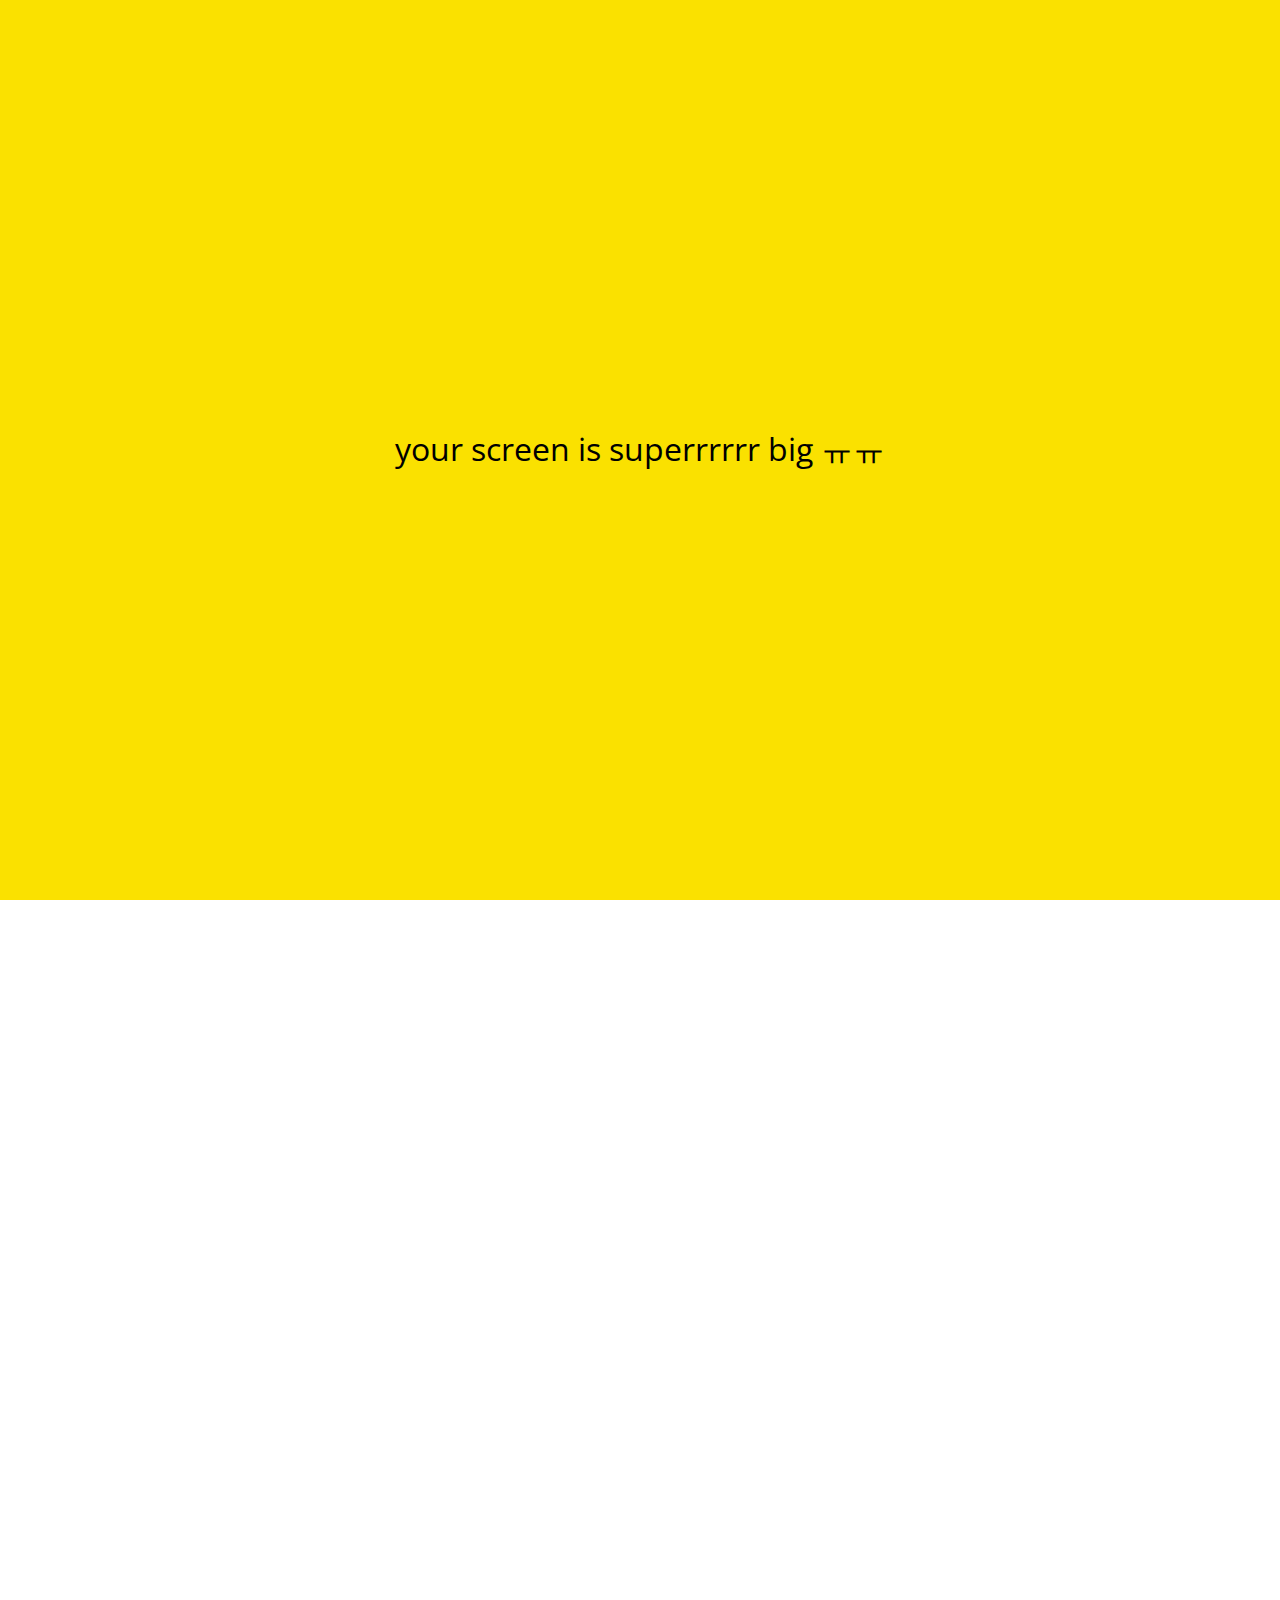
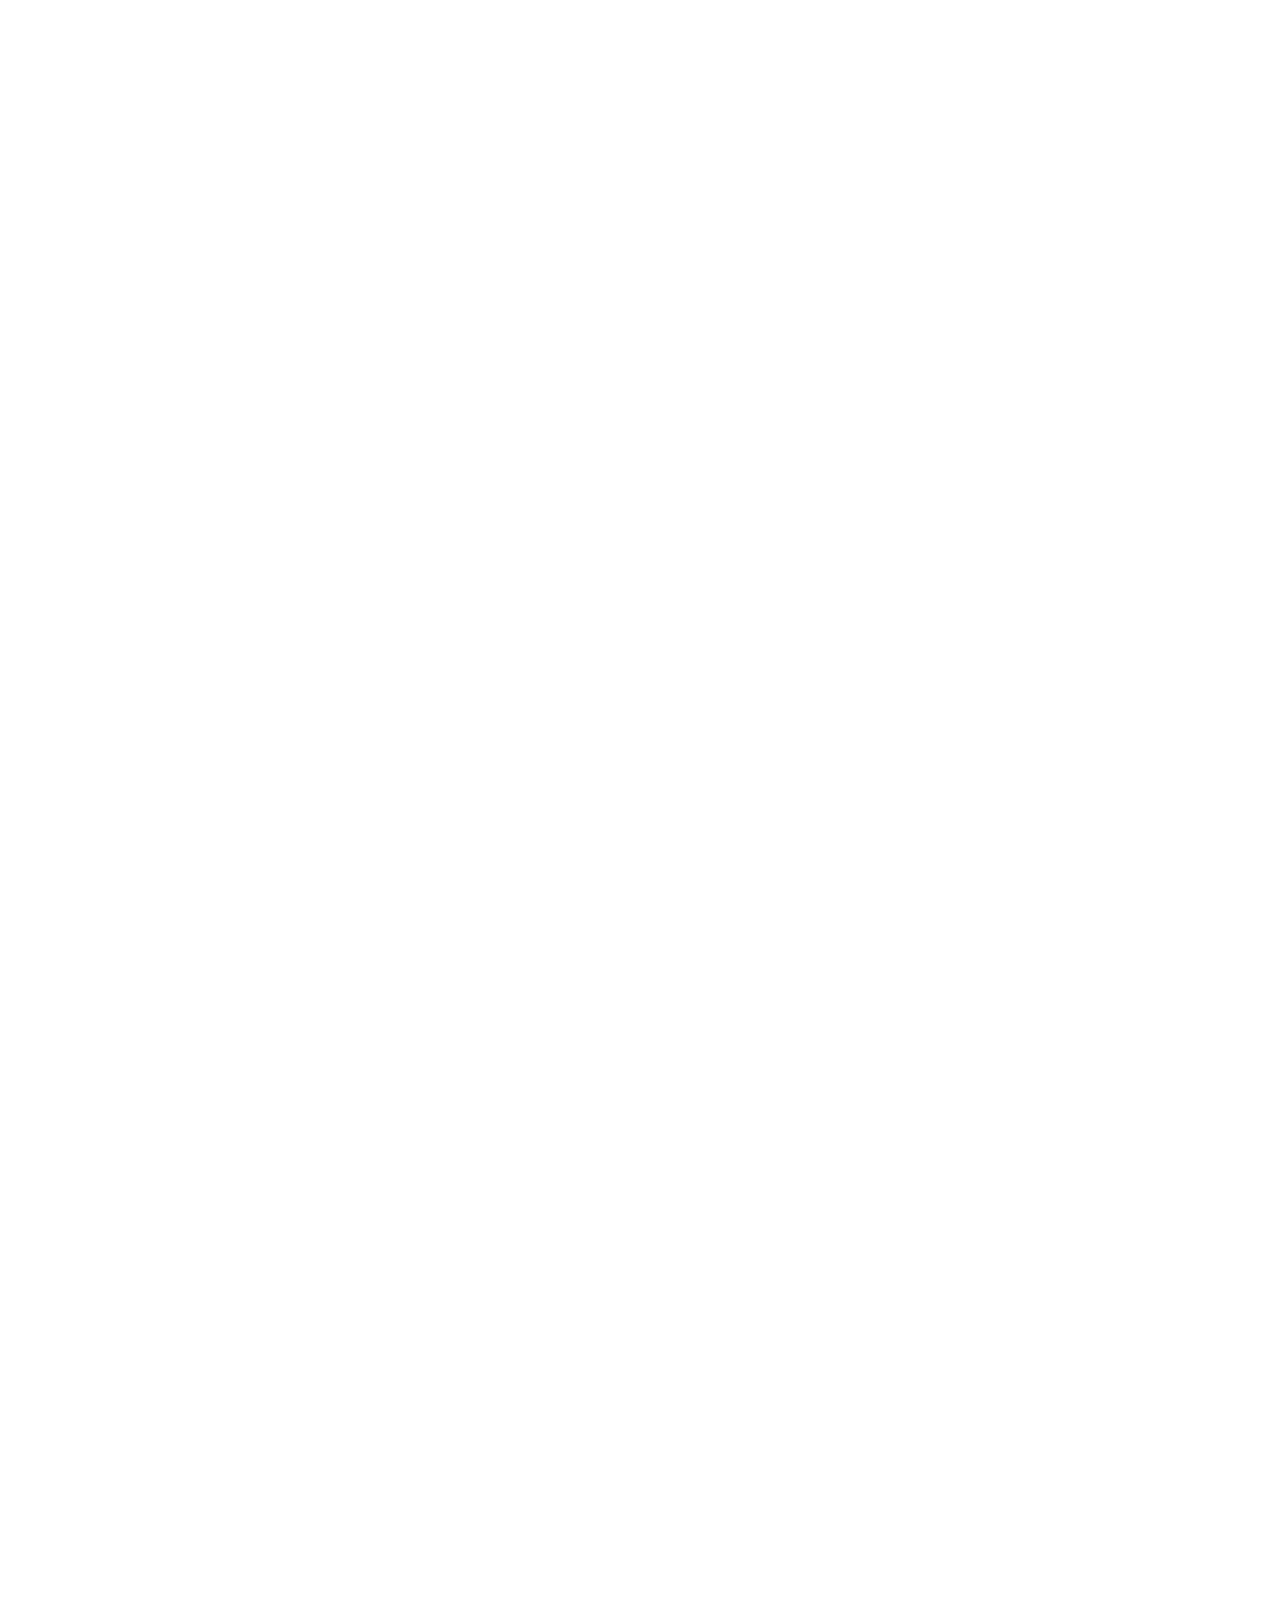
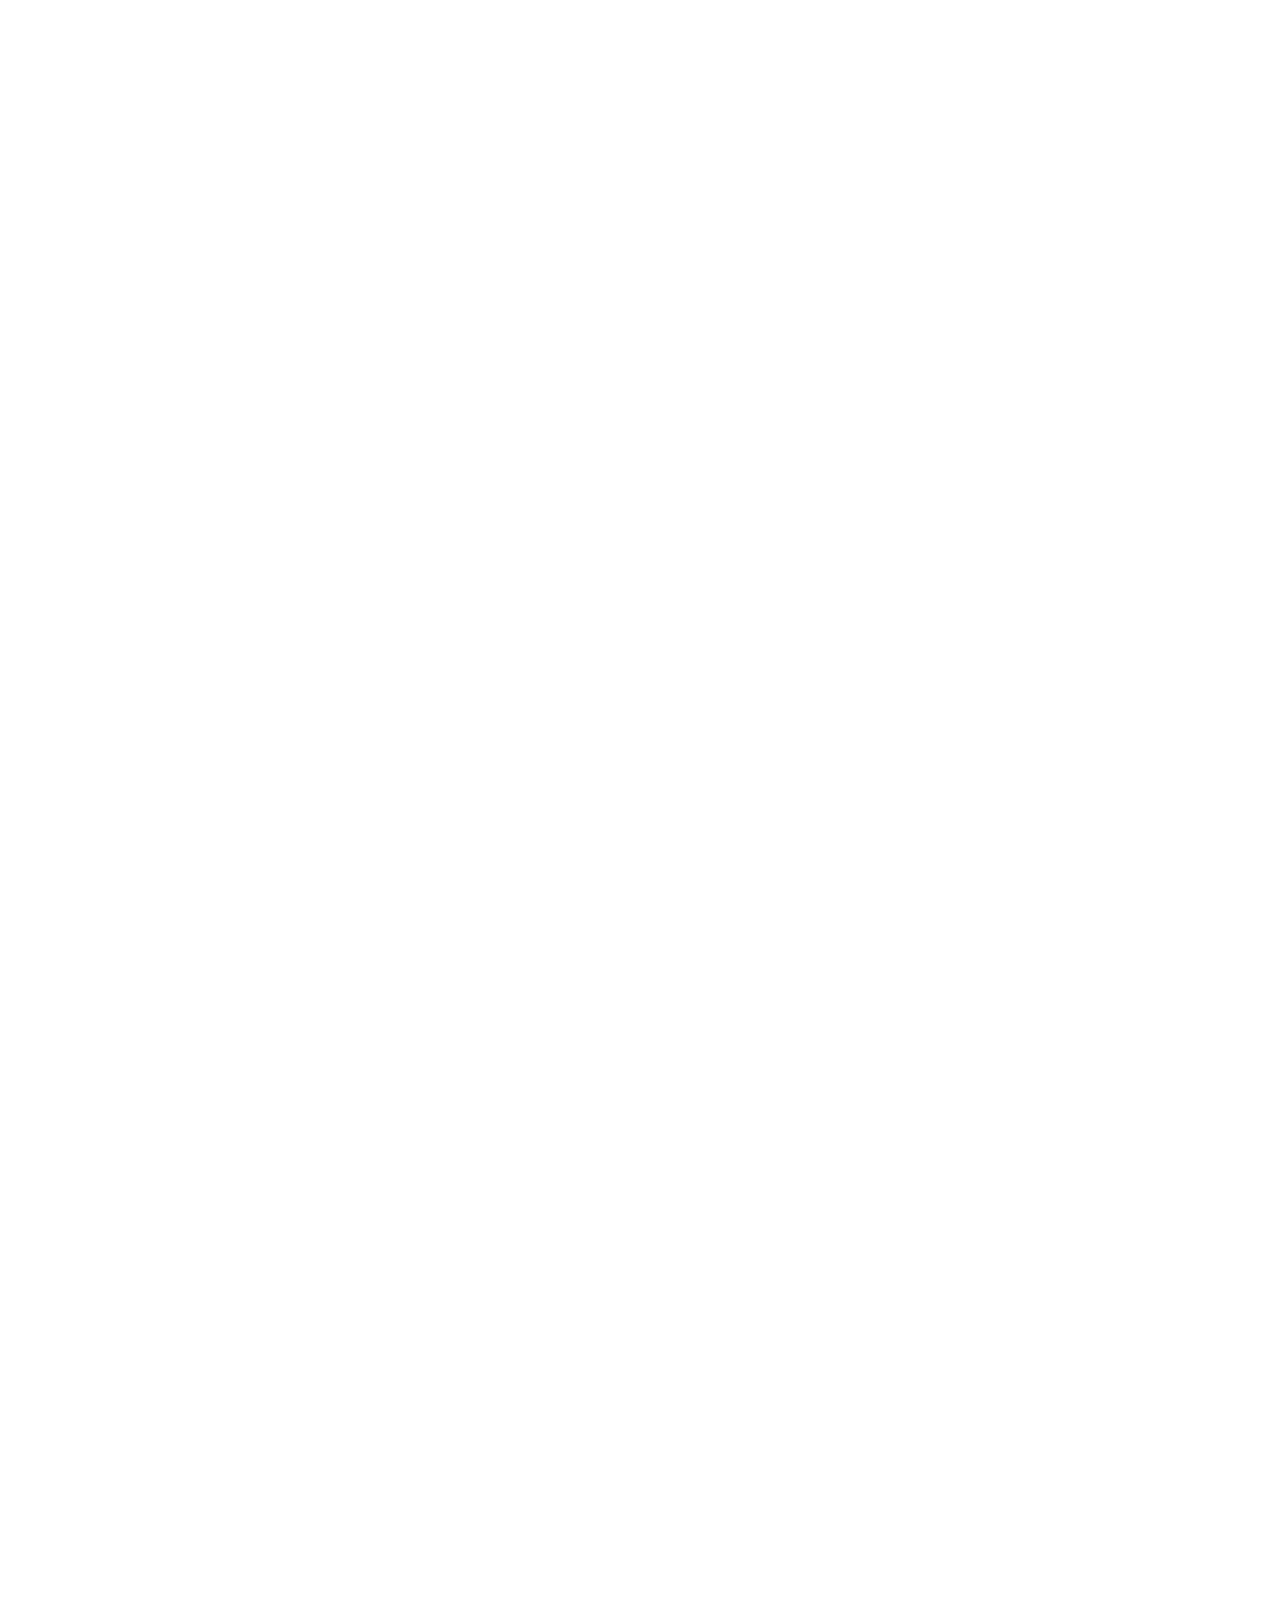
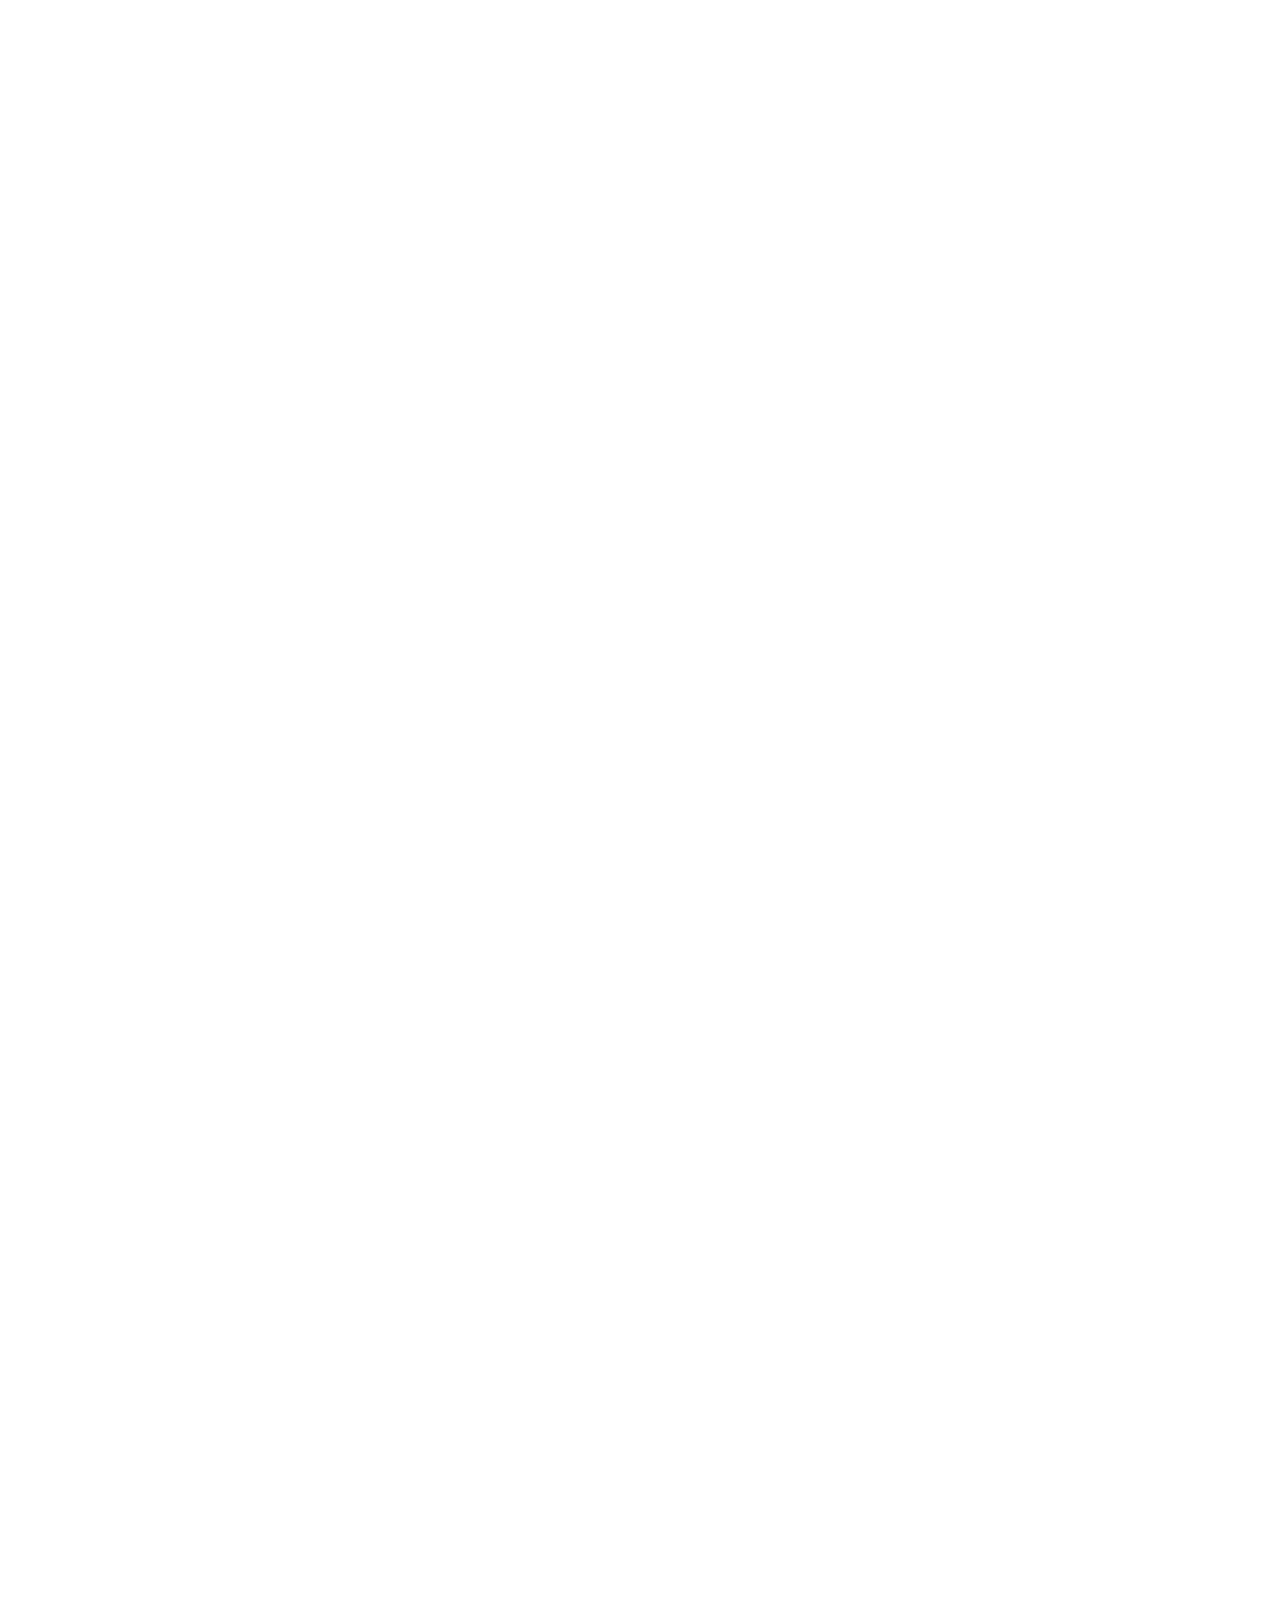
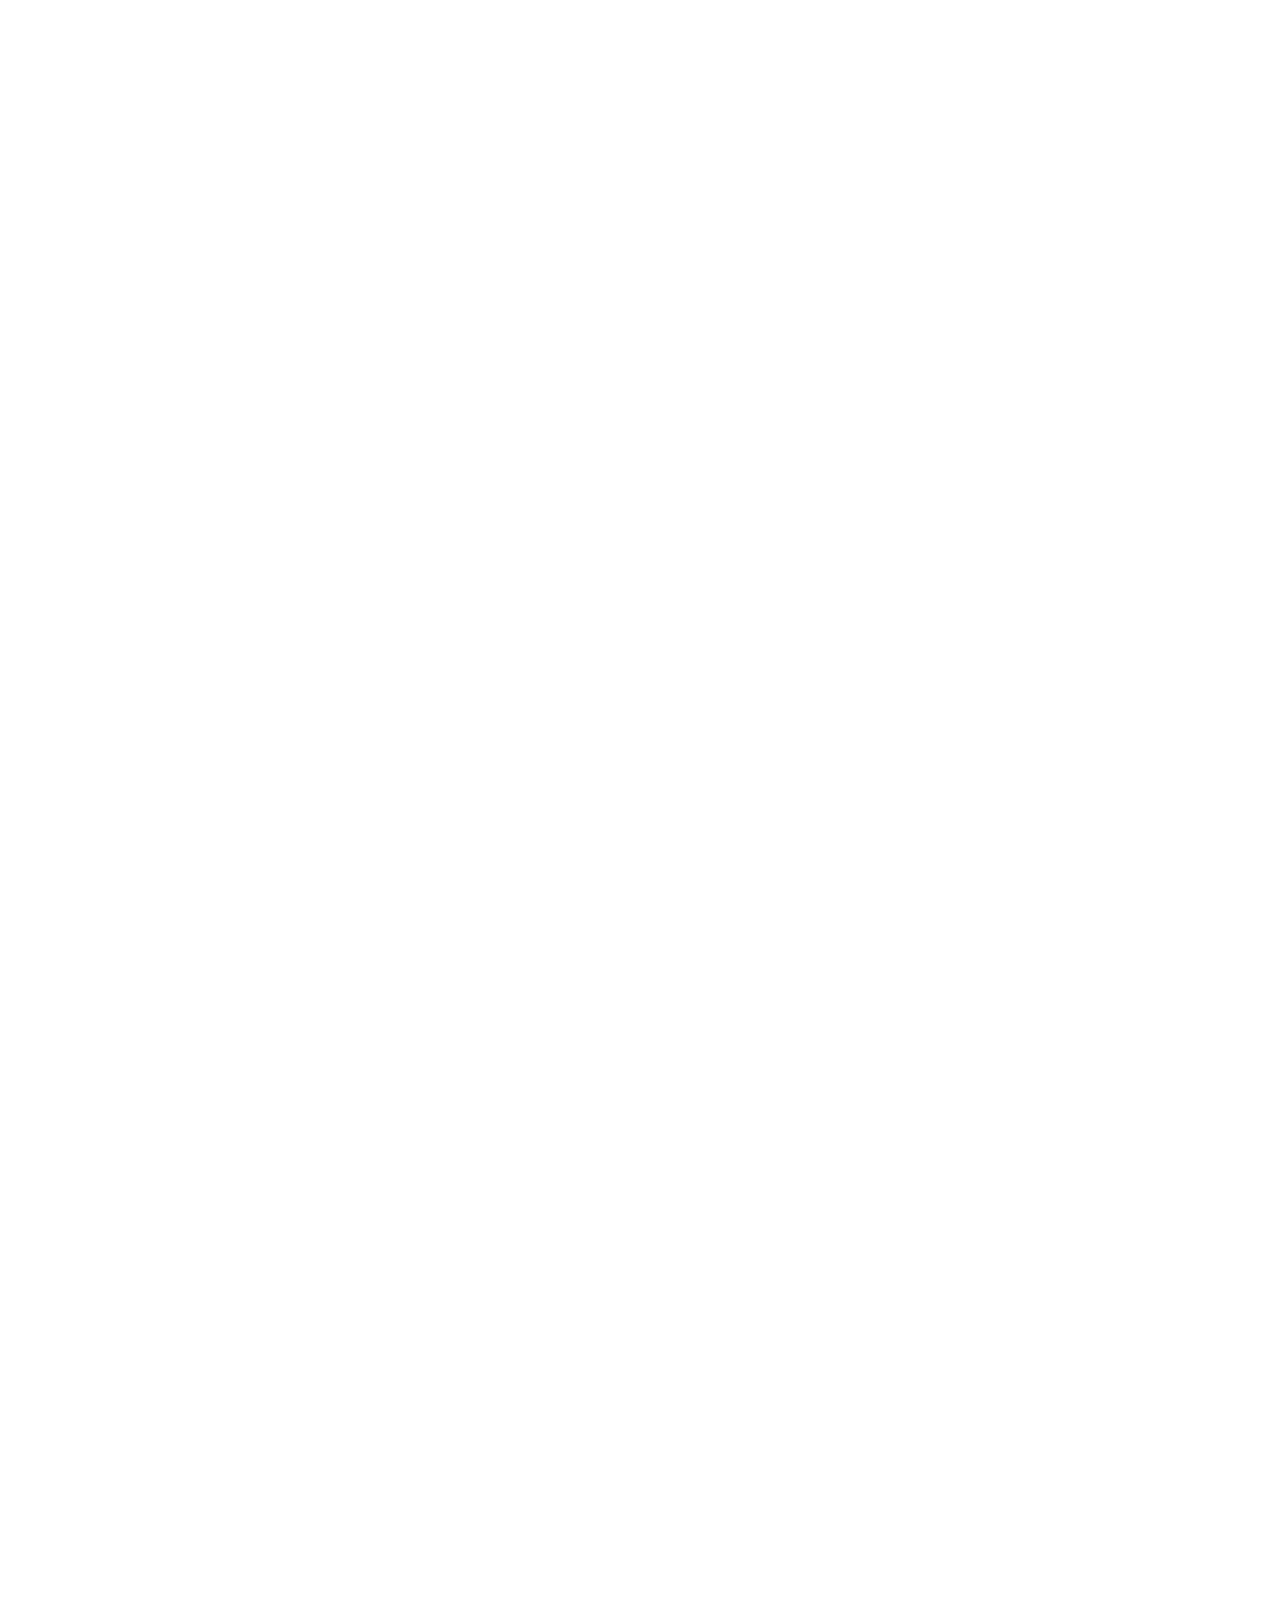
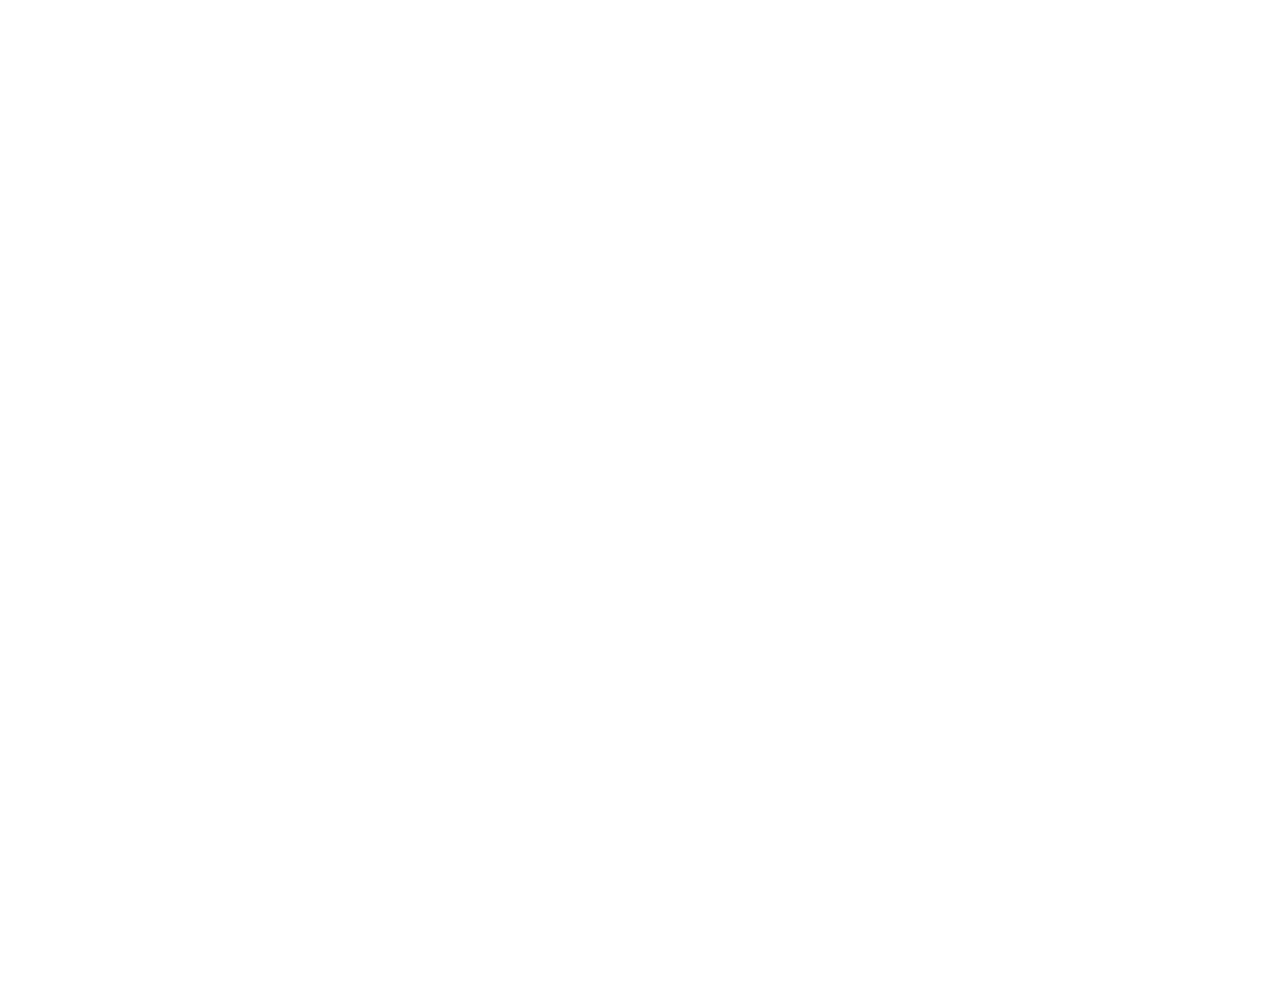
==== friends.html @ d848e7af "kokoa clone done" ====
<!DOCTYPE html>
<html lang="en">
  <head>
    <link rel="stylesheet" href="css/styles.css" />
    <meta charset="UTF-8" />
    <meta http-equiv="X-UA-Compatible" content="IE=edge" />
    <meta name="viewport" content="width=device-width, initial-scale=1.0" />
    <title>Friends - Kokoa Clone</title>
  </head>
  <body>
    <div class="status-bar">
      <div class="status-bar__column">
        <span>No Service</span>
        <i class="fas fa-wifi"></i>
      </div>
      <div class="status-bar__column">
        <span>18:43</span>
      </div>
      <div class="status-bar__column">
        <span>110%</span>
        <i class="fas fa-battery-full"></i>
        <i class="fas fa-bolt"></i>
      </div>
    </div>

    <header class="screen-header">
      <h1 class="screen-header__title">Friends</h1>
      <div class="screen-header__icons">
        <span><i class="fas fa-search fa-2x"></i></span>
        <span><i class="fas fa-music fa-2x"></i></span>
        <span><i class="fas fa-cog fa-2x"></i></span>
      </div>
    </header>

    <a id="friends-display-link"
      ><i class="fas fa-info-circle"></i>Friend's Names Display
      <i class="fas fa-chevron-right fa-1x"></i
    ></a>

    <main class="friends-screen">
      <div class="user-component">
        <div class="user-component__column">
          <img
            src="file:///C:/Users/nbc77/Desktop/%EC%9E%A1/300ppi/%EC%A6%9D%EC%82%AC.jpg"
            class="user-component__avatar user-component__avatar--xl"
          />
          <div class="user-component__text">
            <h4 class="user-component__title">Jun</h4>
            <!--<h6 class="user-component__subtitle">This text whatever</h6>-->
          </div>
        </div>
        <div class="user-component__column"></div>
      </div>
      <div class="friends-screen__channel">
        <div class="friends-screen__channel-header">
          <span>Channel</span>
          <i class="fas fa-chevron-up fa-1x"></i>
        </div>
        <div class="user-component">
          <div class="user-component__column">
            <img
              src="file:///C:/Users/nbc77/Desktop/%EC%9E%A1/300ppi/%EC%A6%9D%EC%82%AC.jpg"
              class="user-component__avatar user-component__avatar--sm"
            />
            <div class="user-component__text">
              <h4 class="user-component__title user-component__title--not-bold">
                Channel
              </h4>
            </div>
          </div>
          <div class="user-component__column">
            <div>
              <span>2</span>
              <i class="fas fa-chevron-right fa-1x"></i>
            </div>
          </div>
        </div>
      </div>
    </main>

    <nav class="nav">
      <ul class="nav__list">
        <li class="nav__btn">
          <a class="nav__link" href="friends.html">
            <i class="fas fa-user fa-2x"></i>
          </a>
        </li>
        <li class="nav__btn">
          <a class="nav__link" href="chats.html">
            <span class="nav__notification badge">1</span>
            <i class="far fa-comment fa-2x"></i>
          </a>
        </li>
        <li class="nav__btn">
          <a class="nav__link" href="find.html">
            <i class="fas fa-search fa-2x"></i>
          </a>
        </li>
        <li class="nav__btn">
          <a class="nav__link" href="more.html">
            <span class="ellipsis__notification"></span>
            <i class="fas fa-ellipsis-h fa-2x"></i>
          </a>
        </li>
      </ul>
    </nav>
    <div id="splash-screen">
      <i class="fas fa-comment"></i>
    </div>

    <div id="no-mobile">
      <span> your screen is superrrrrr big ㅠㅠ</span>
    </div>
    <script
      src="https://kit.fontawesome.com/b378d6bda7.js"
      crossorigin="anonymous"
    ></script>
  </body>
</html>
---- css/styles.css ----
@import url("https://fonts.googleapis.com/css2?family=Open+Sans:wght@400;600&display=swap");
@import "reset.css";
@import "variables.css";
/* Components */
@import "components/status-bar.css";
@import "components/nav-bar.css";
@import "components/screen-header.css";
@import "components/alt-screen-header.css";
@import "components/user-component.css";
@import "components/badge.css";
@import "components/dot.css";
@import "components/icon-row.css";
@import "components/no-mobile.css";
/* screens */
@import "screens/login.css";
@import "screens/friends.css";
@import "screens/find.css";
@import "screens/more.css";
@import "screens/settings.css";
@import "screens/chatroom.css";
body {
  font-family: "Open Sans", sans-serif;
  height: 1000vh;
  width: 100%;
}

.main-screen {
  padding: 0px var(--horizontal-space);
}
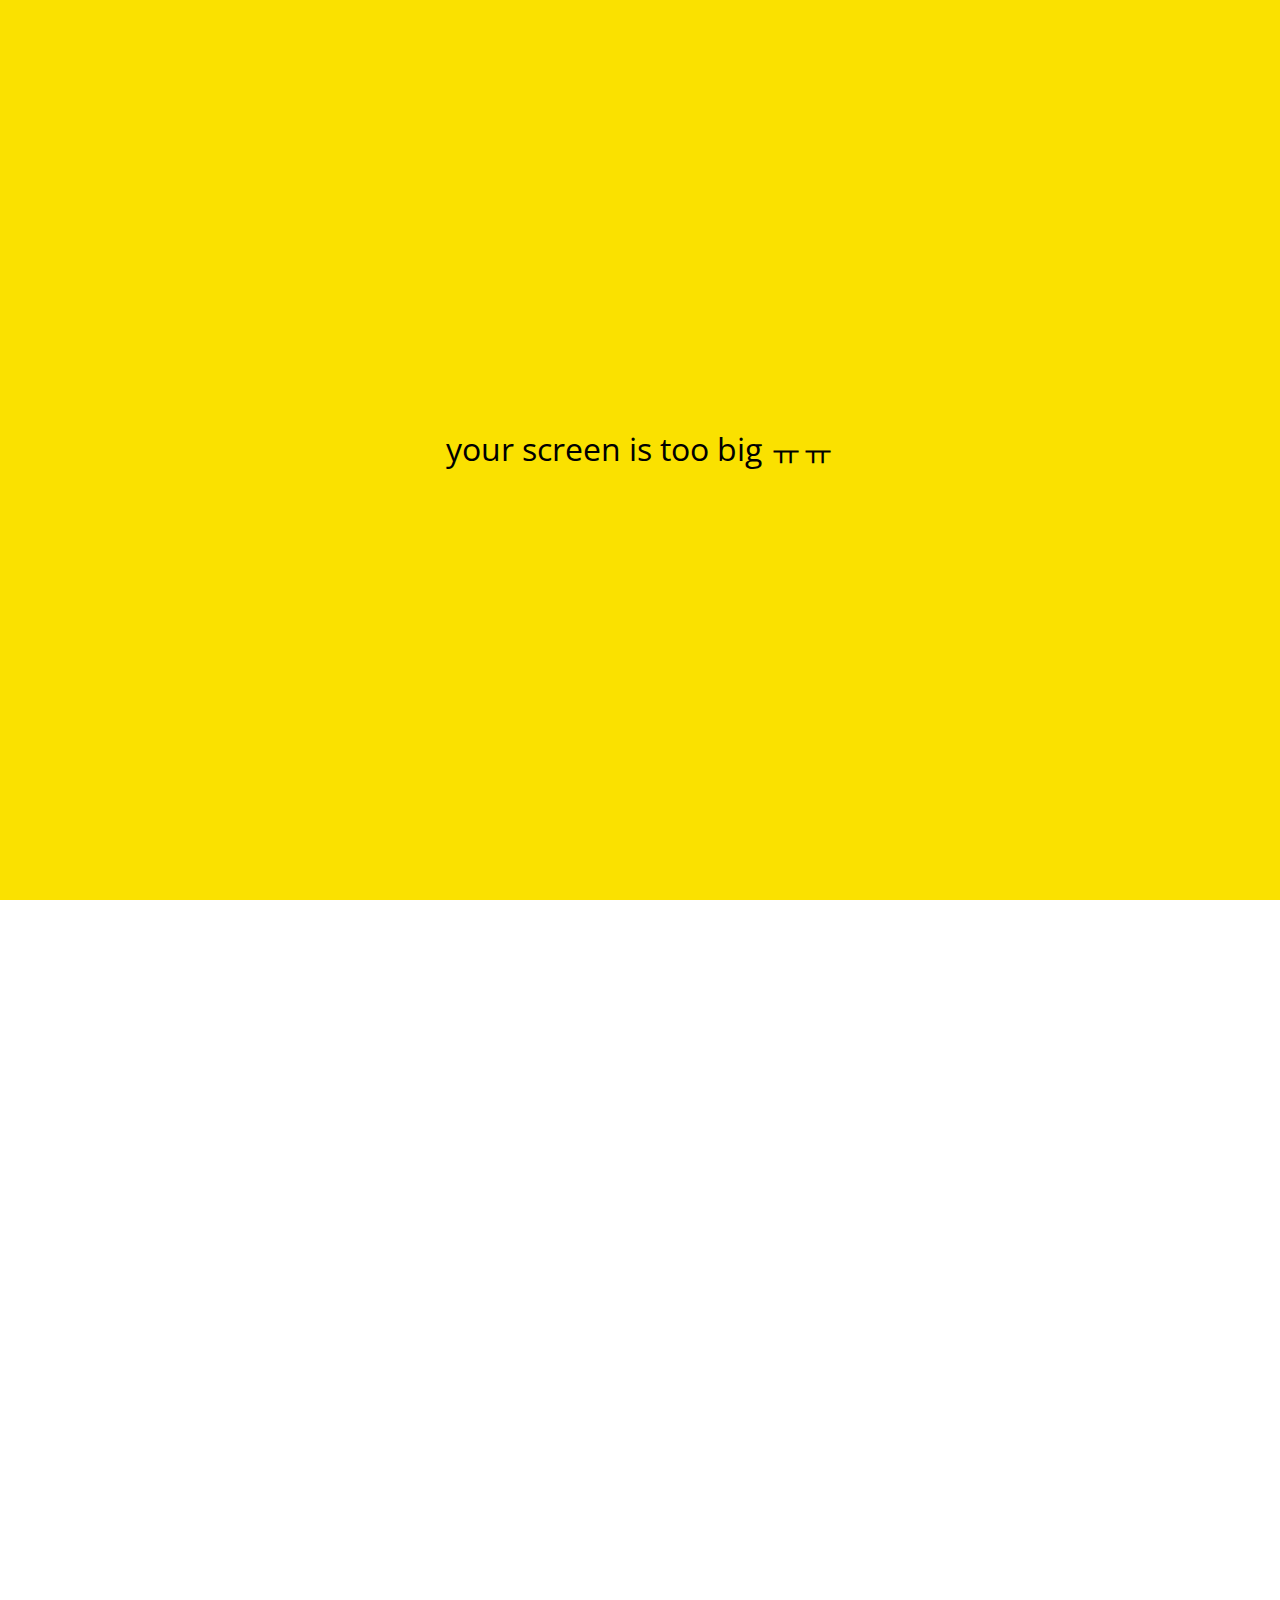
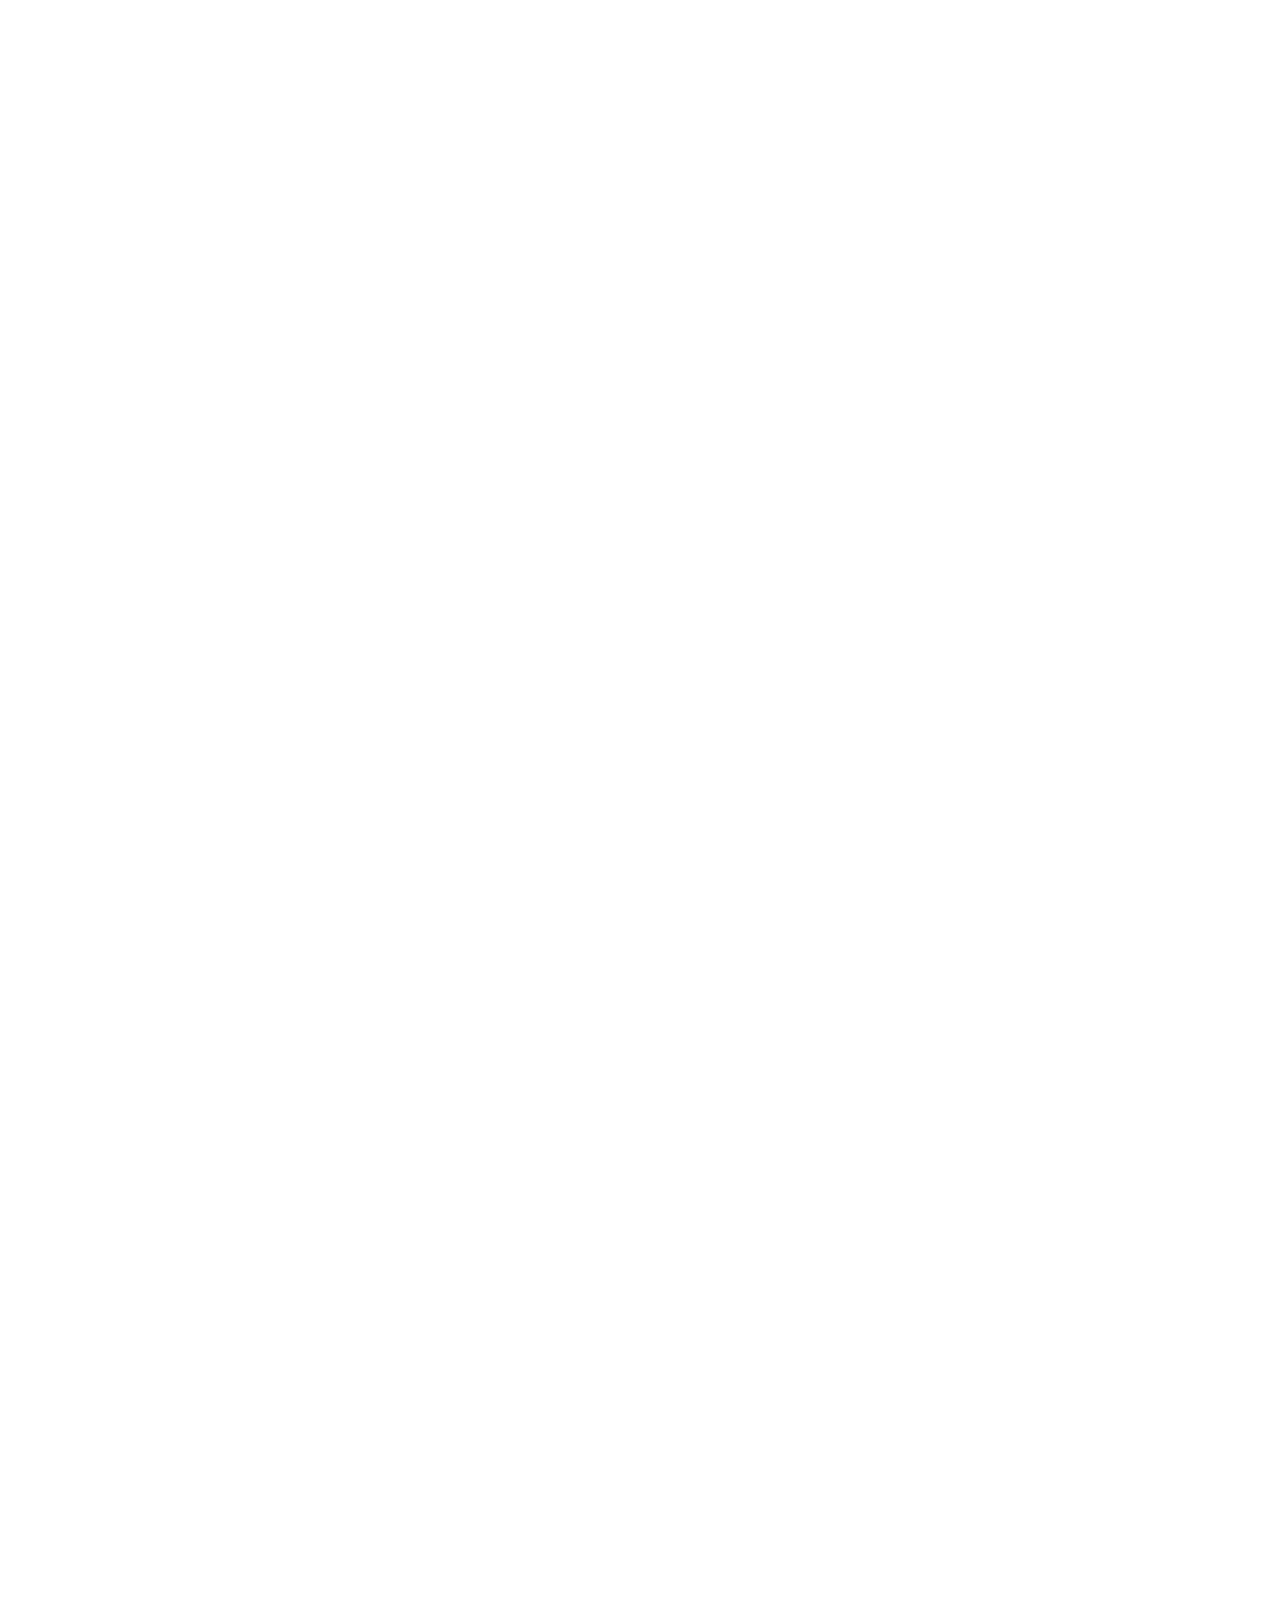
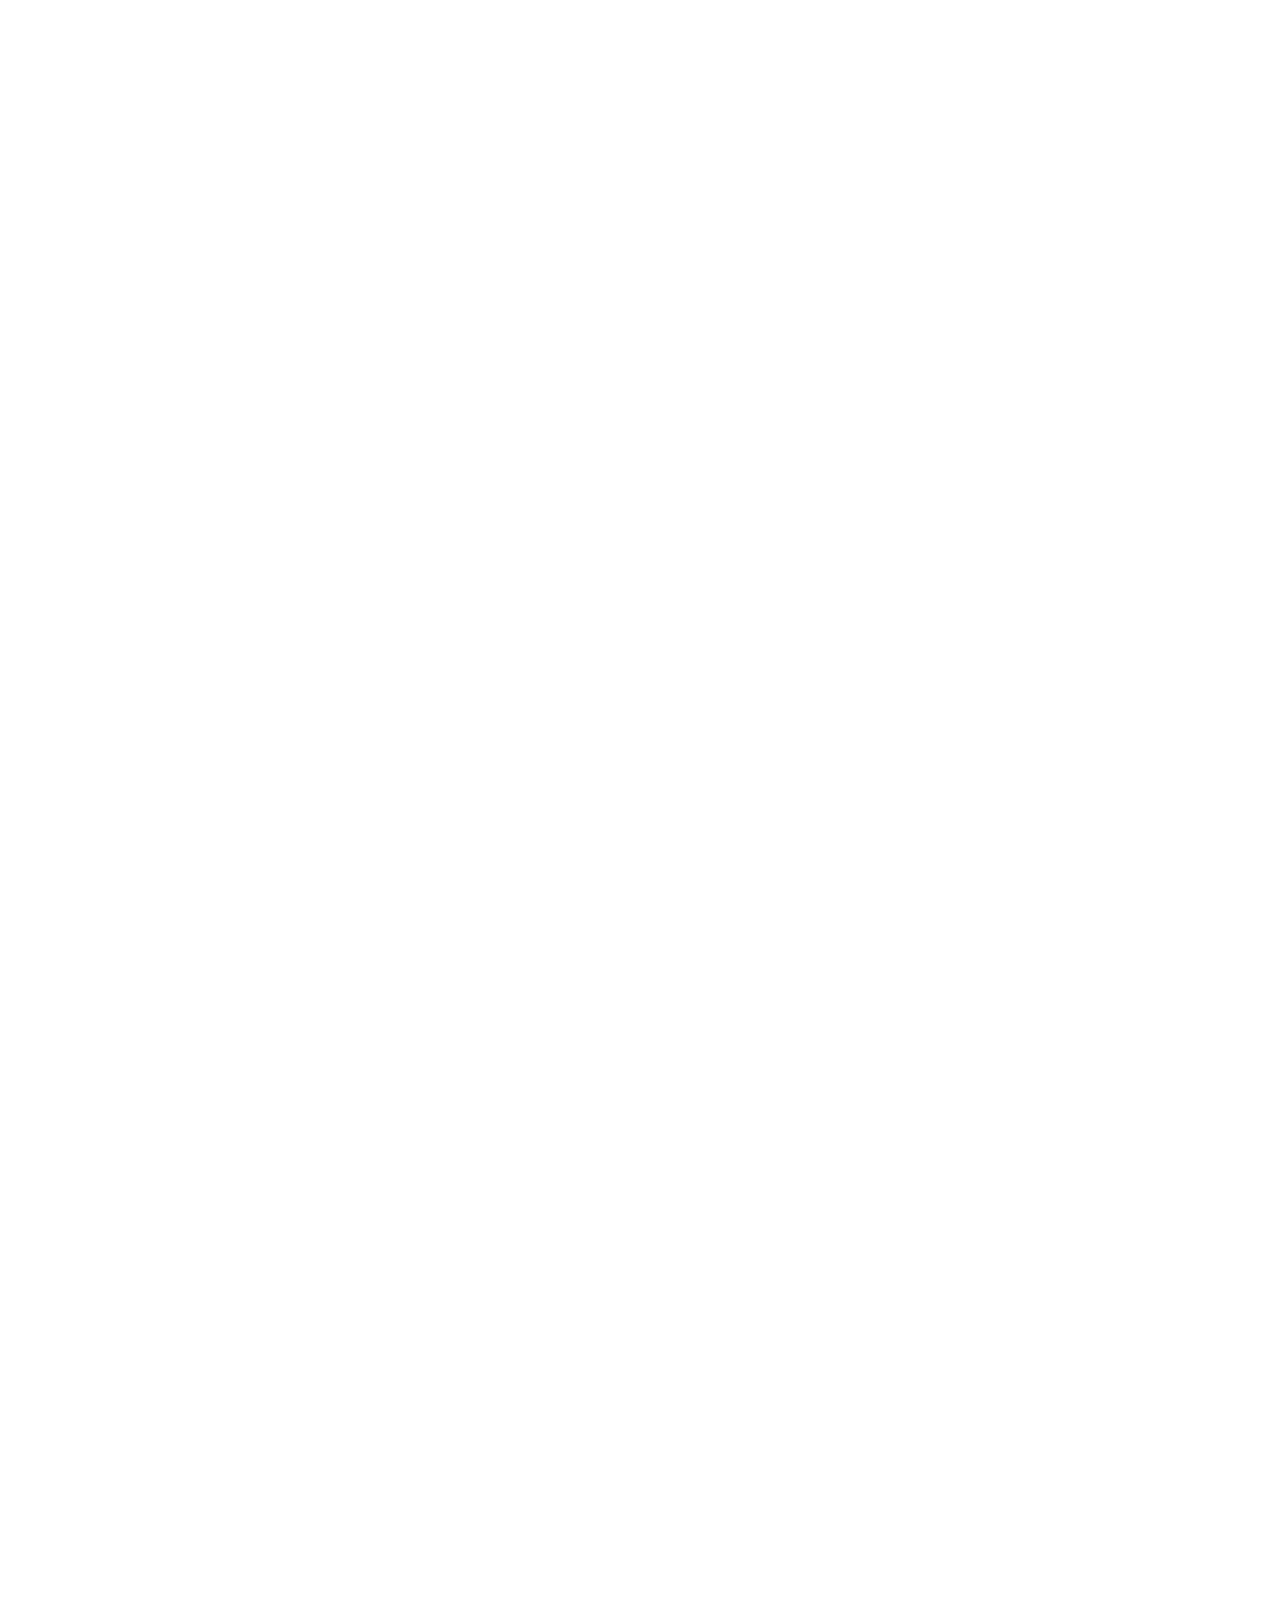
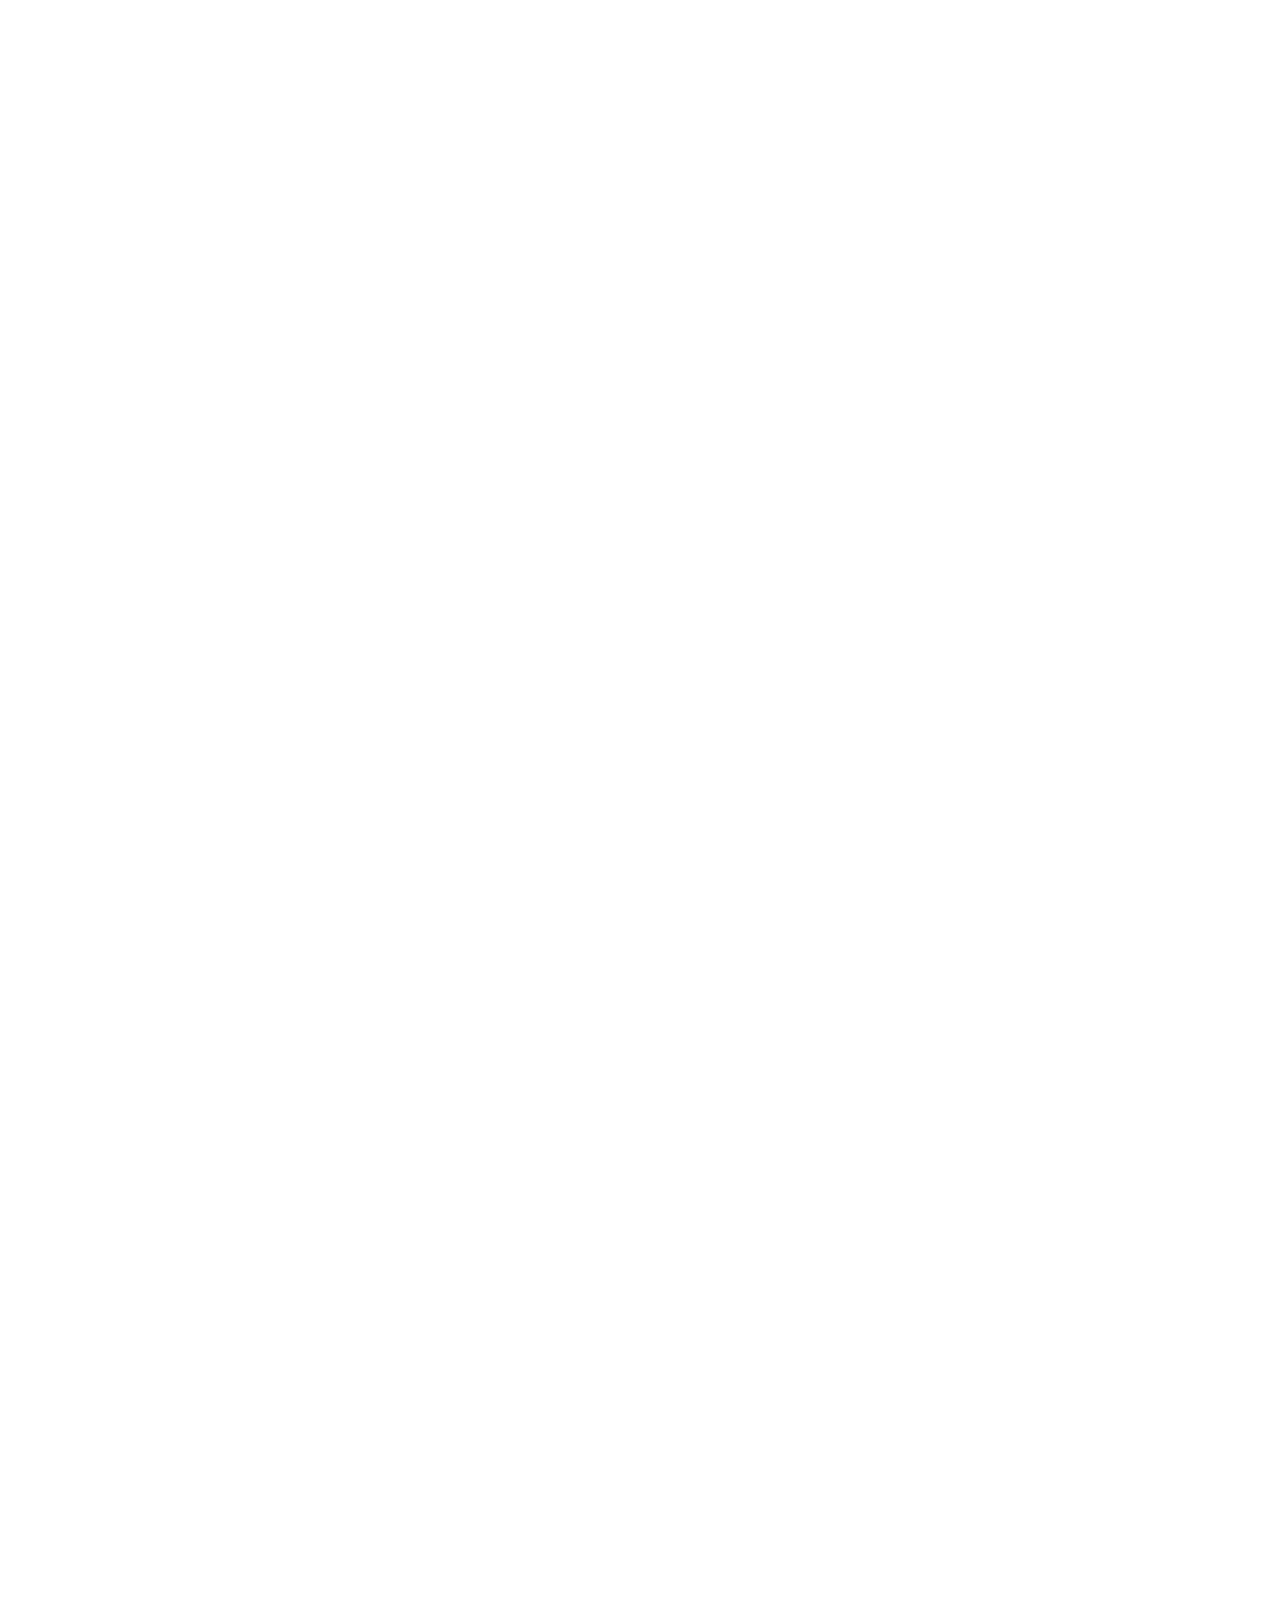
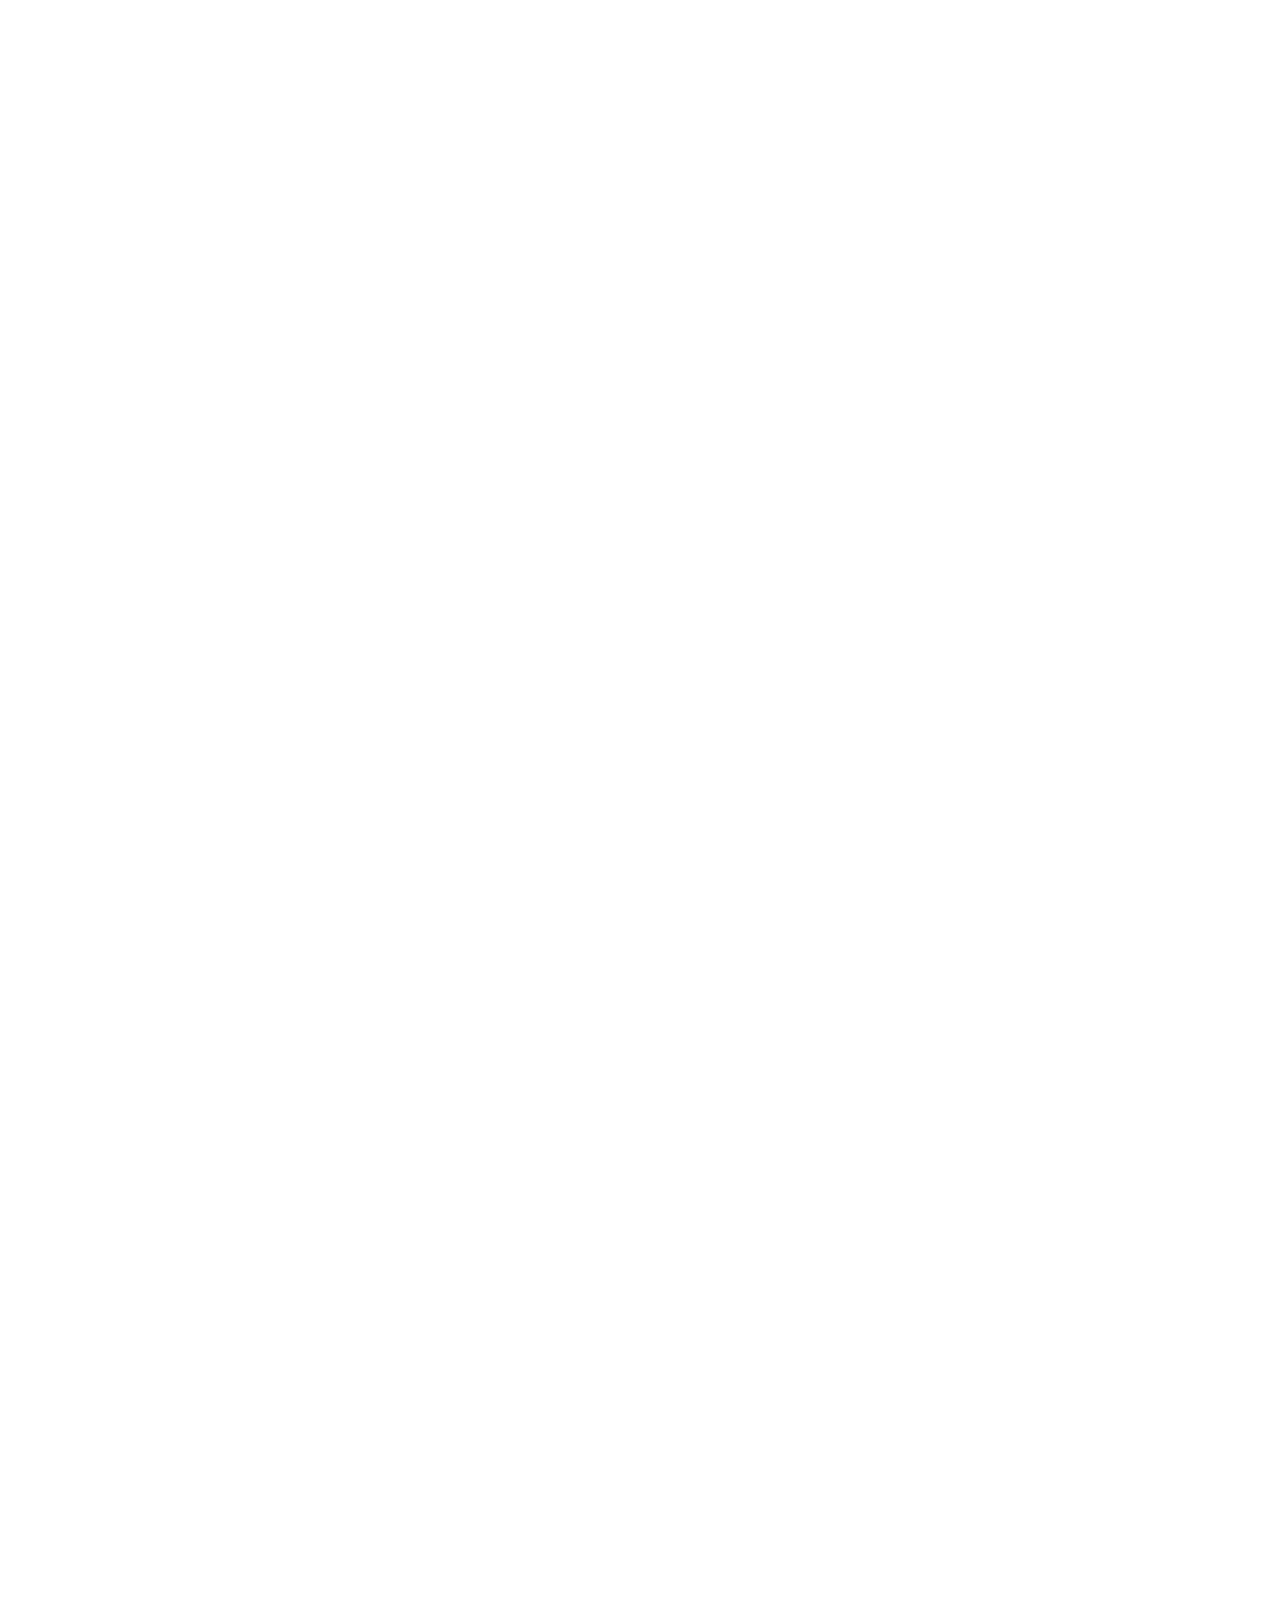
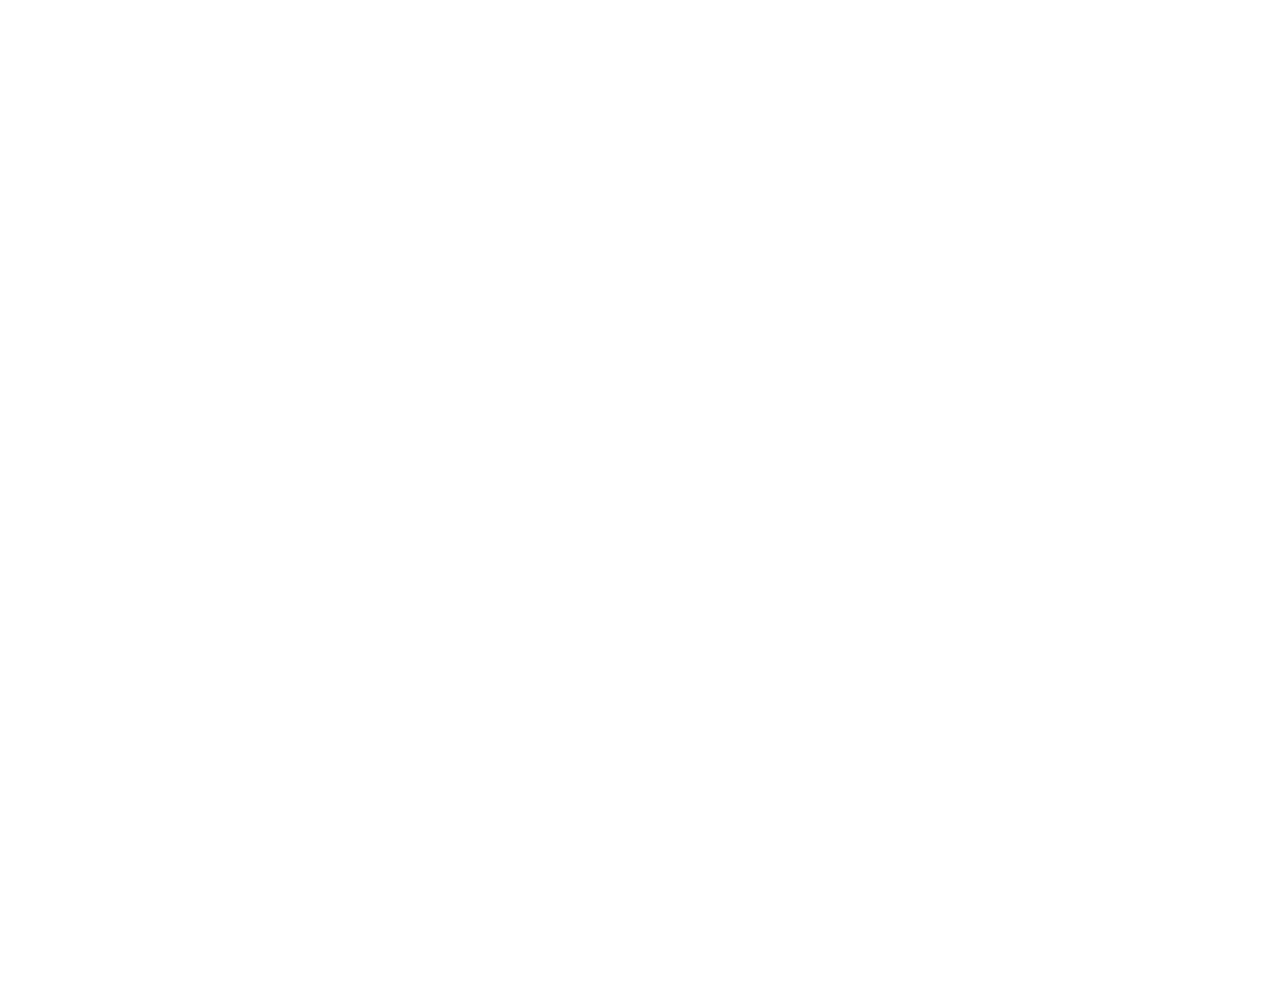
==== commit d31df791: "11" ====
--- a/friends.html
+++ b/friends.html
@@ -109,7 +109,7 @@
     </div>
 
     <div id="no-mobile">
-      <span> your screen is superrrrrr big ㅠㅠ</span>
+      <span> your screen is too big ㅠㅠ</span>
     </div>
     <script
       src="https://kit.fontawesome.com/b378d6bda7.js"
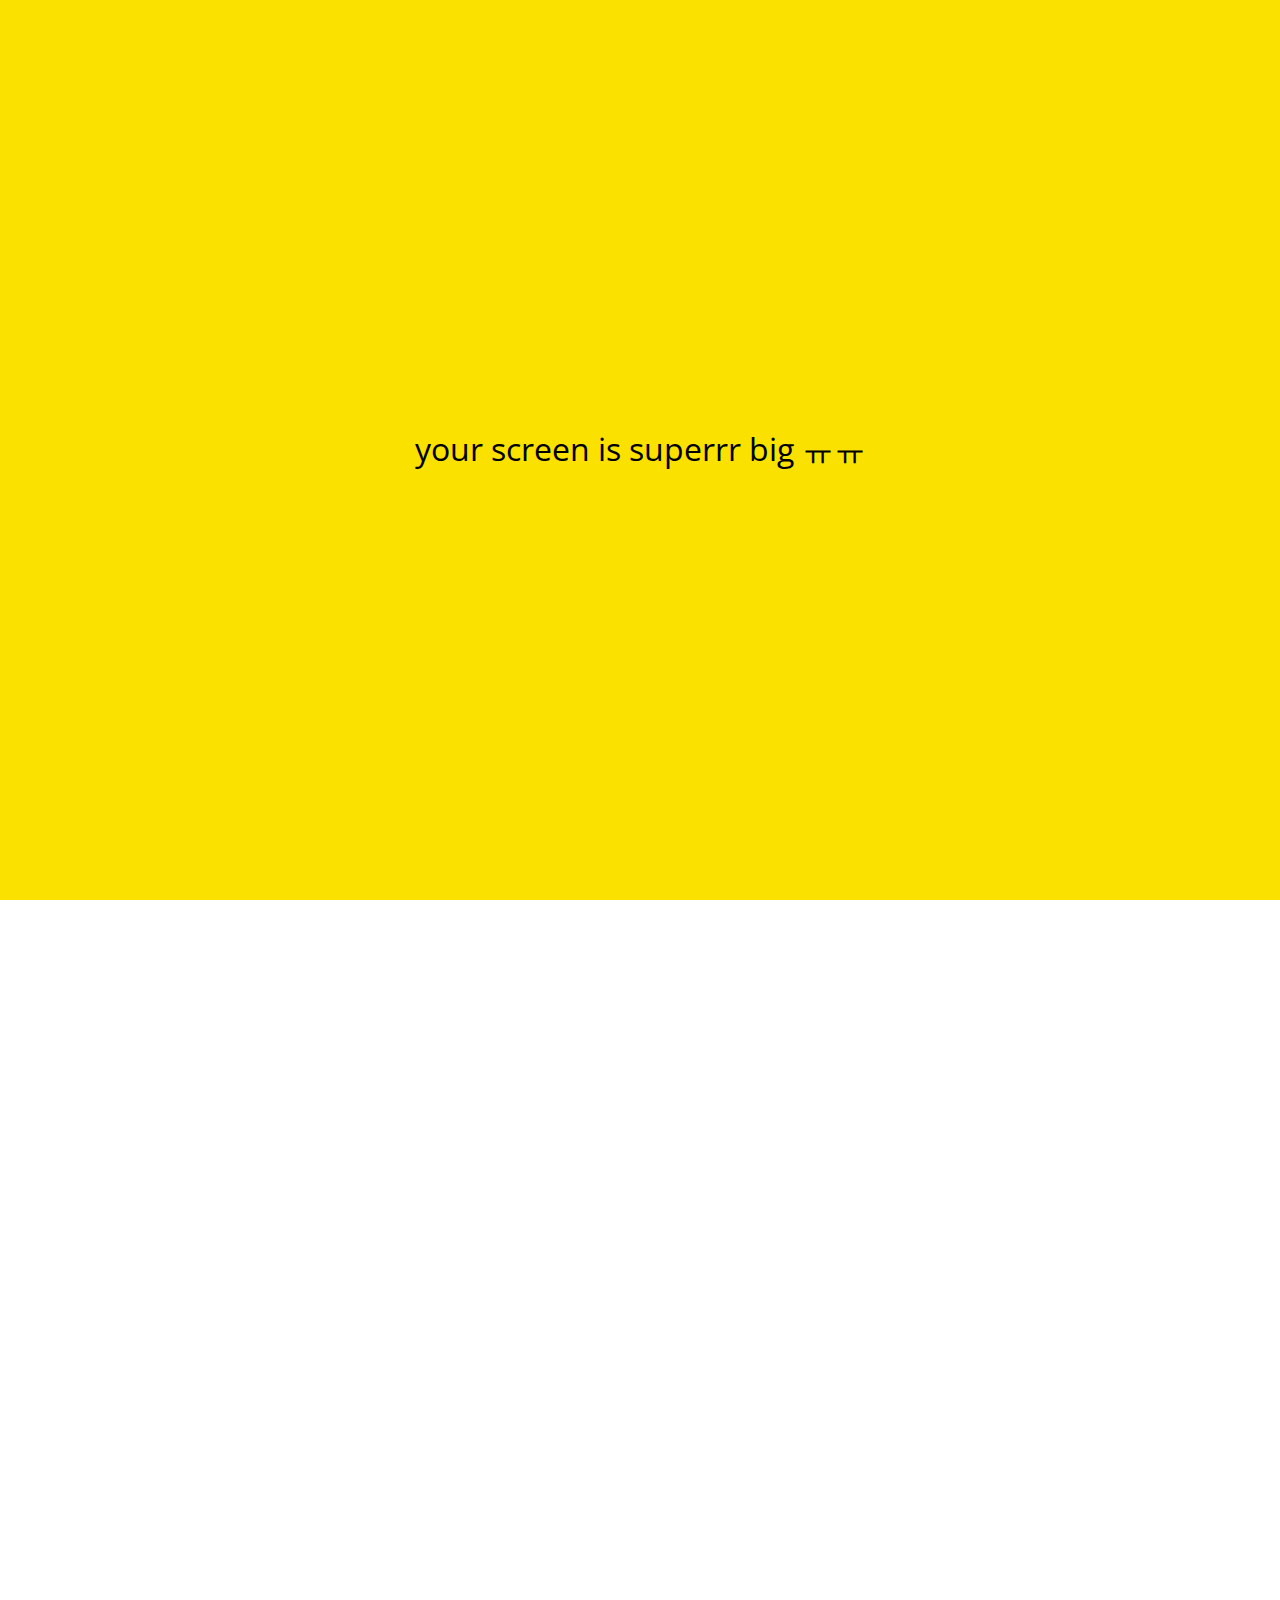
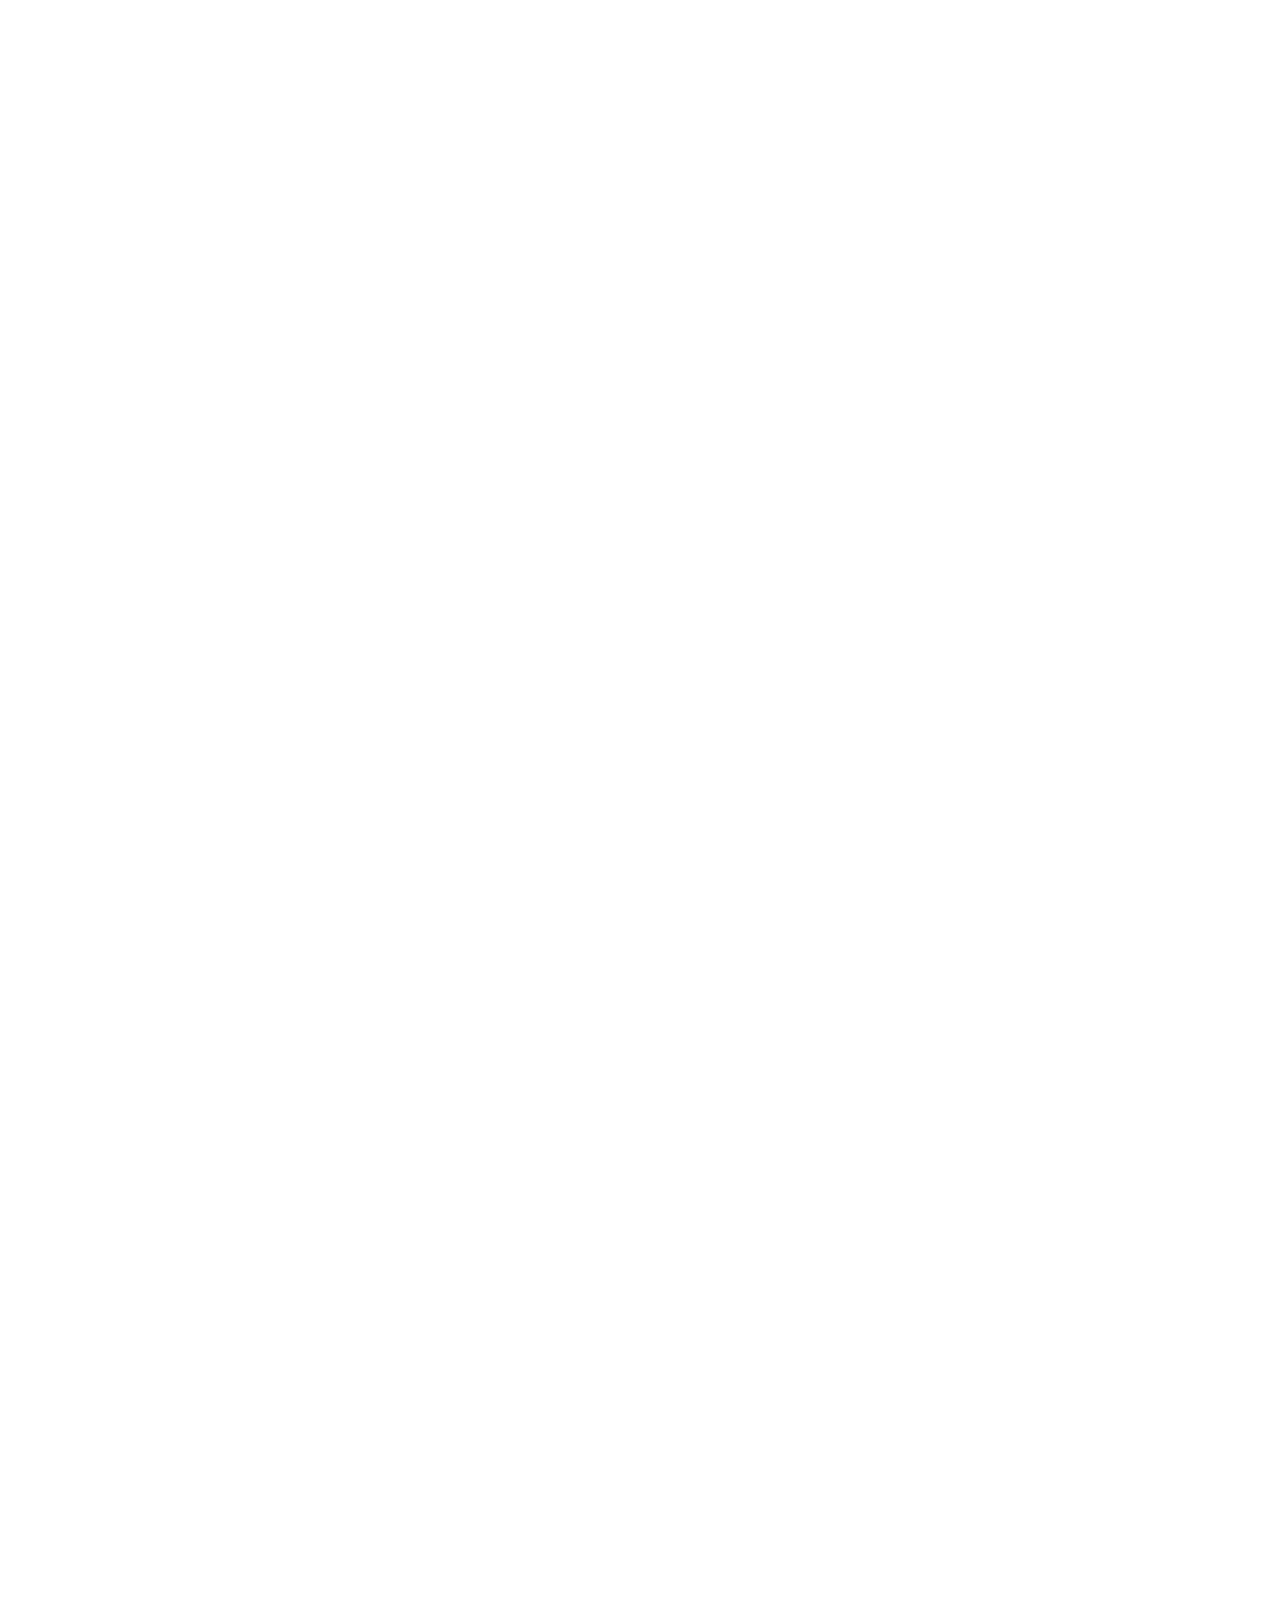
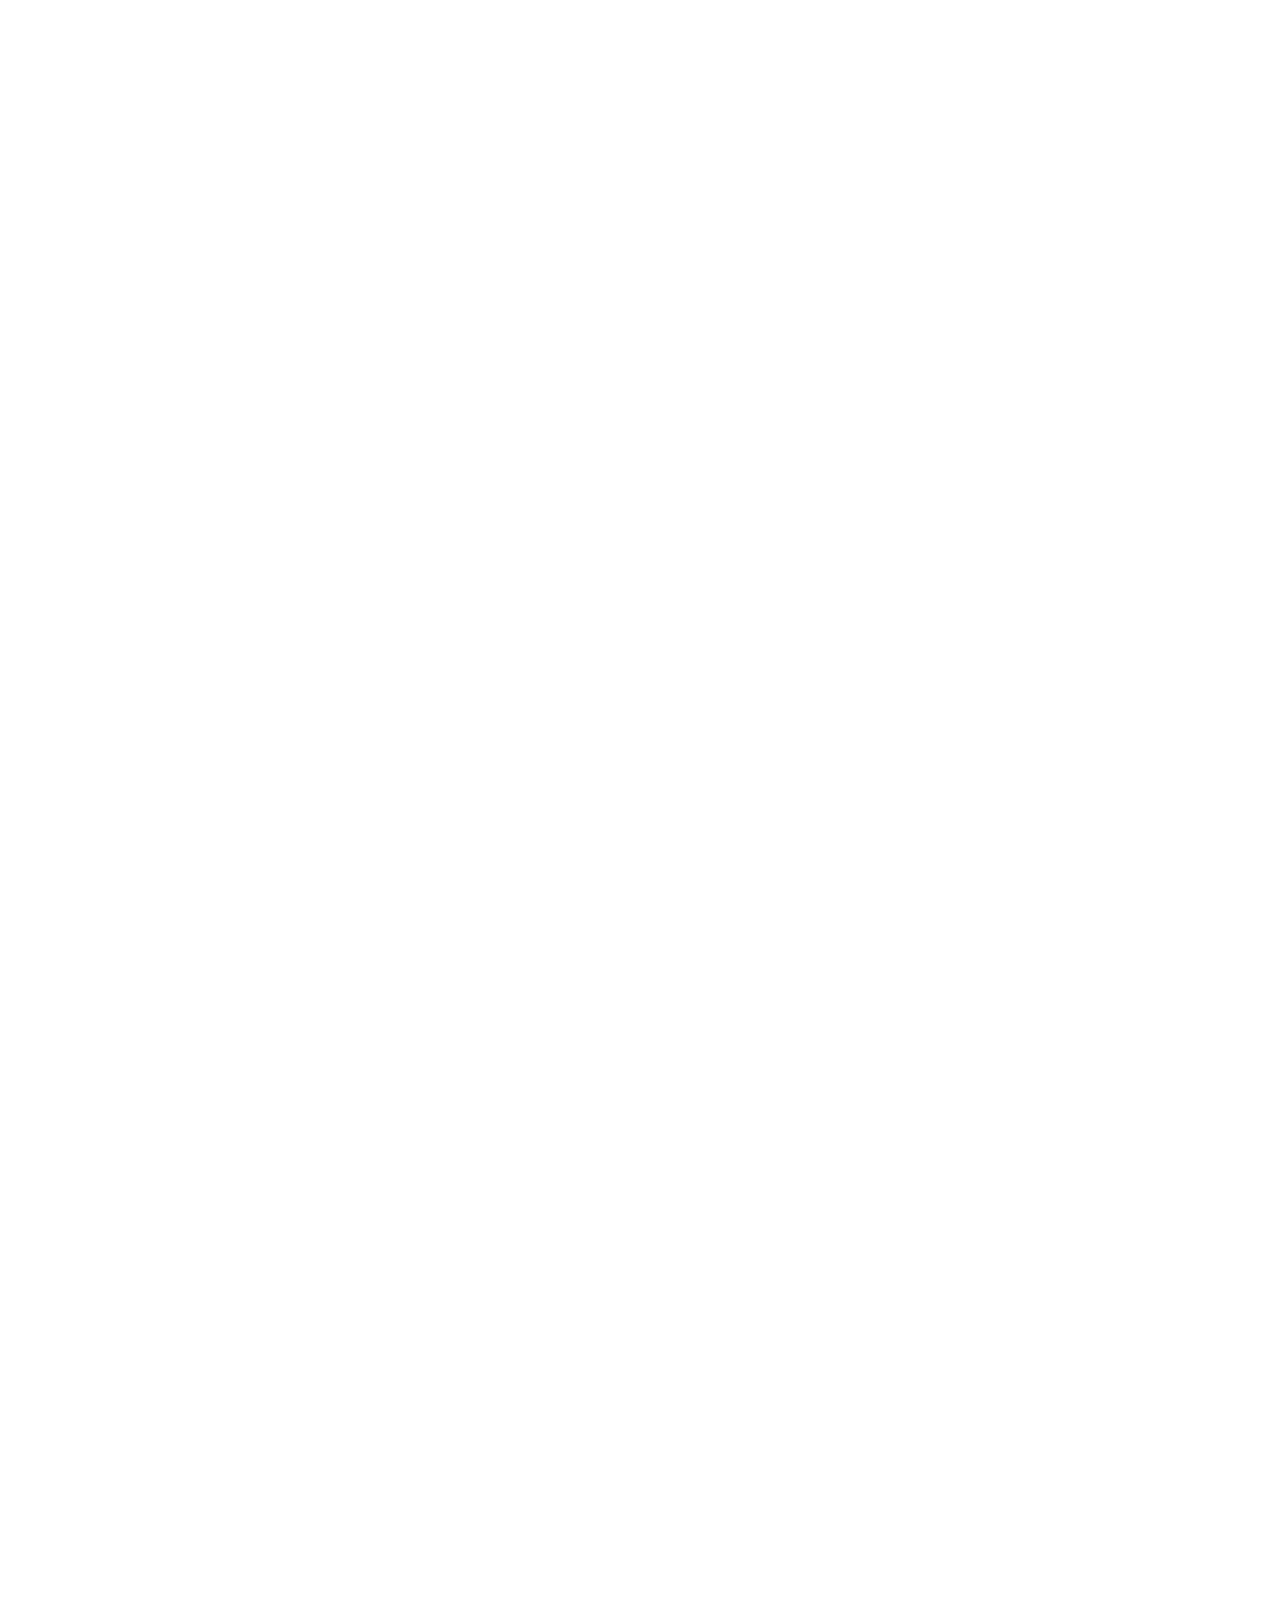
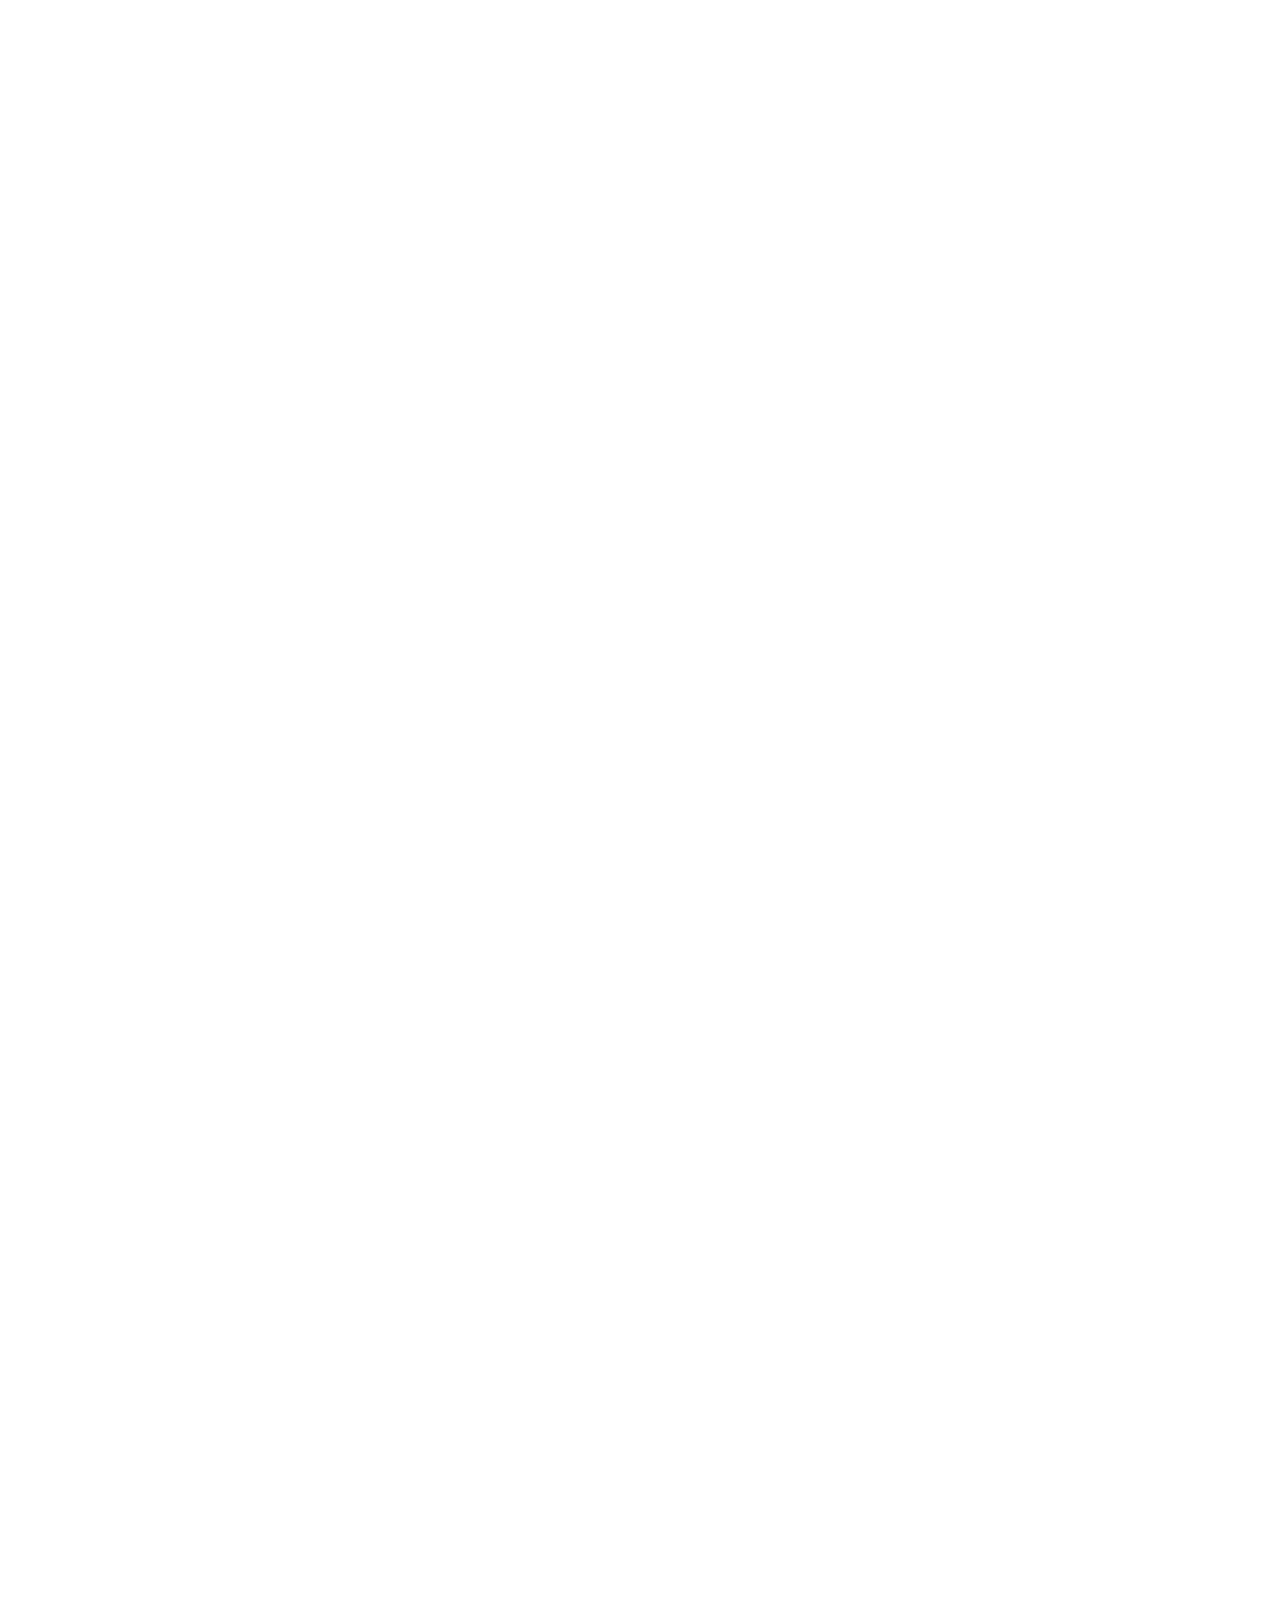
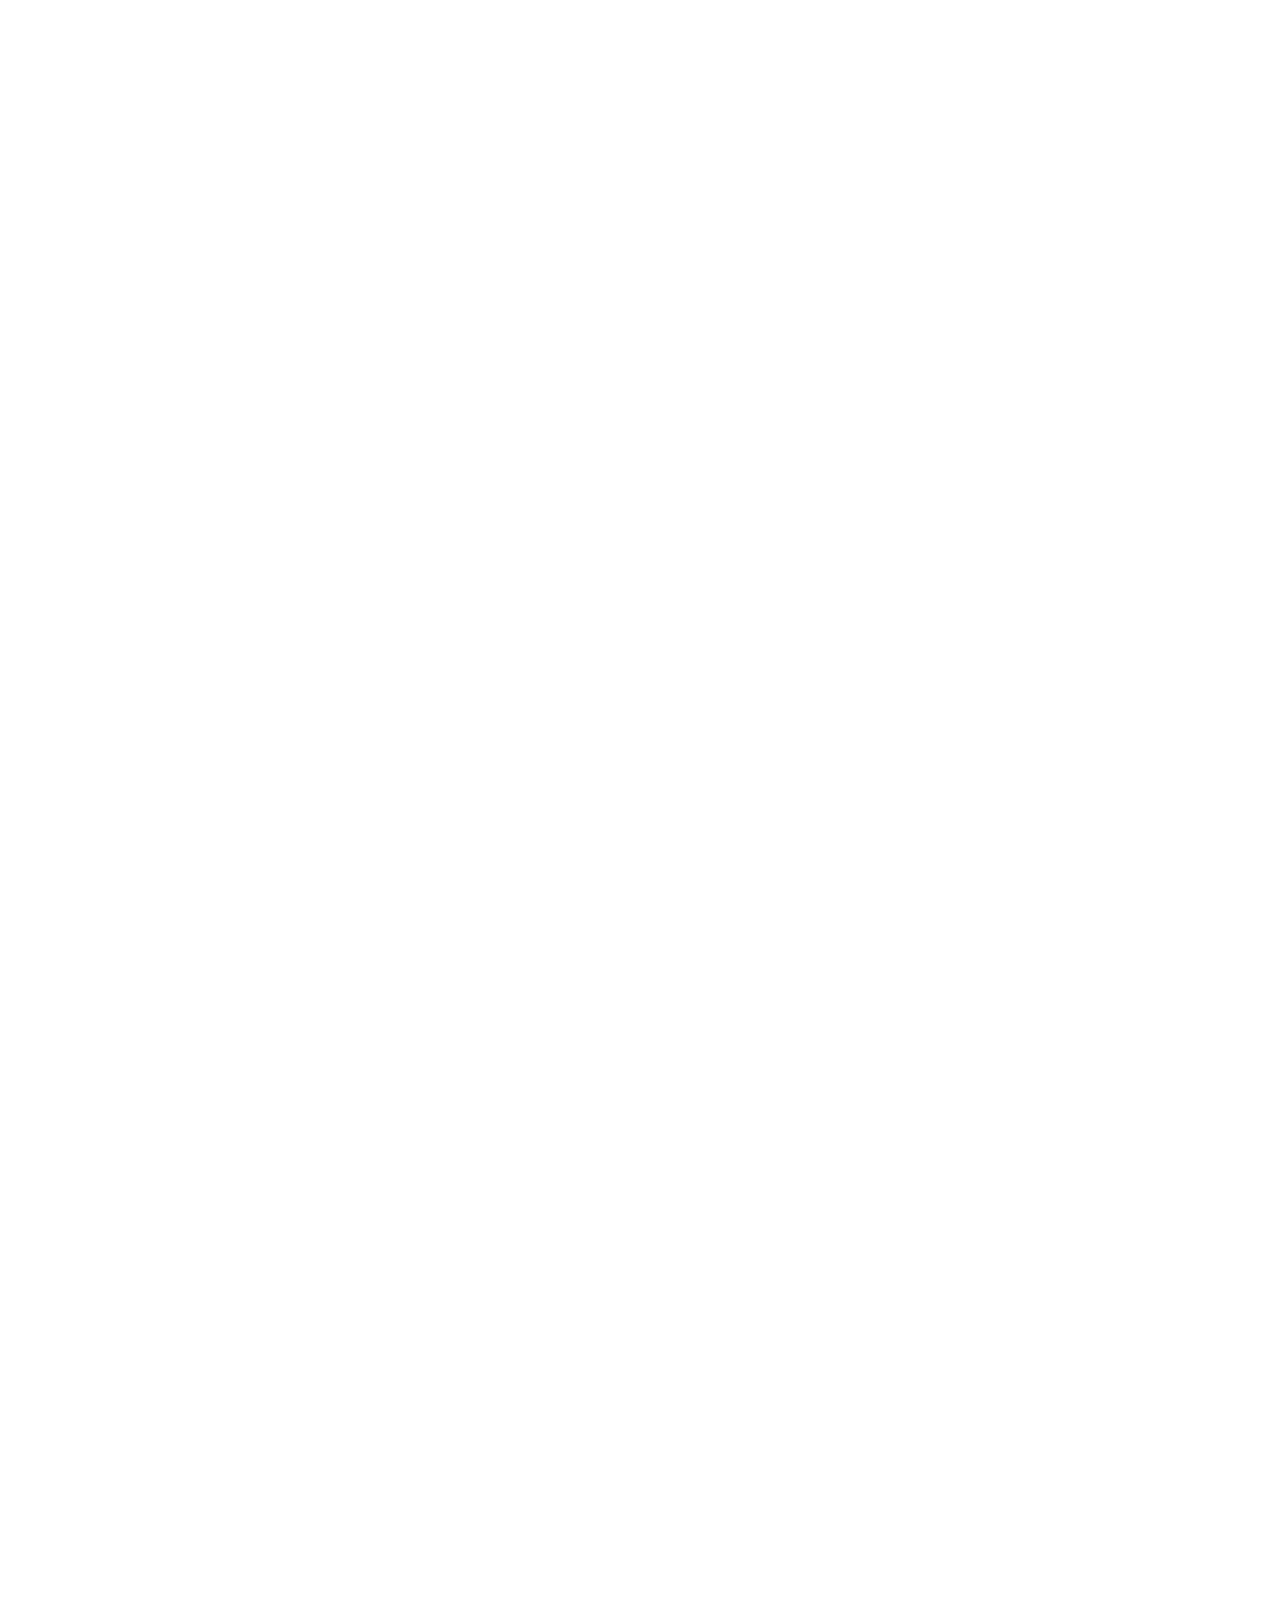
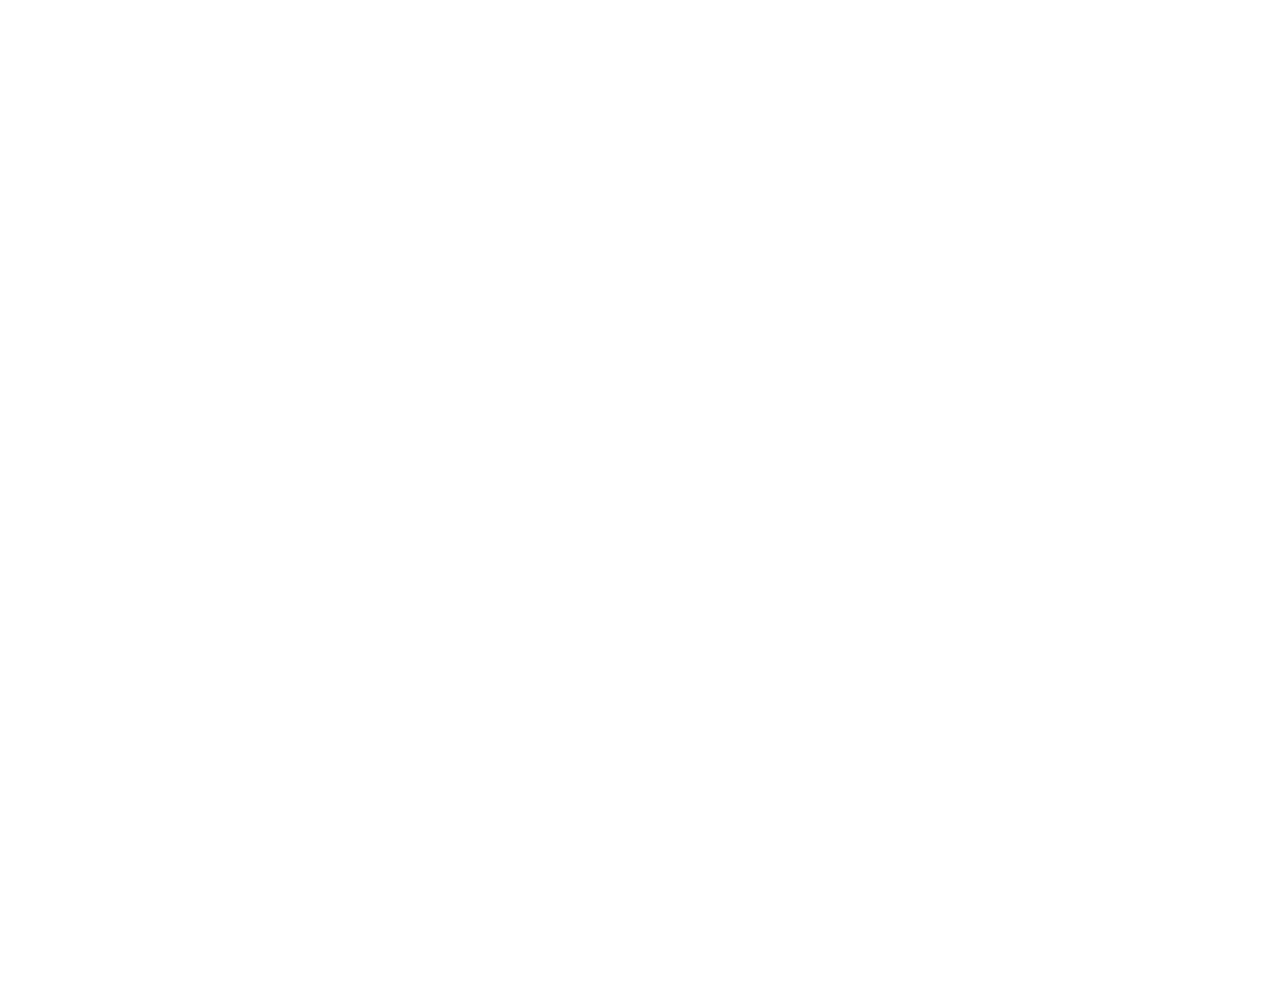
==== commit c75f8c7c: "too > super" ====
--- a/friends.html
+++ b/friends.html
@@ -109,7 +109,7 @@
     </div>
 
     <div id="no-mobile">
-      <span> your screen is too big ㅠㅠ</span>
+      <span> your screen is superrr big ㅠㅠ</span>
     </div>
     <script
       src="https://kit.fontawesome.com/b378d6bda7.js"
